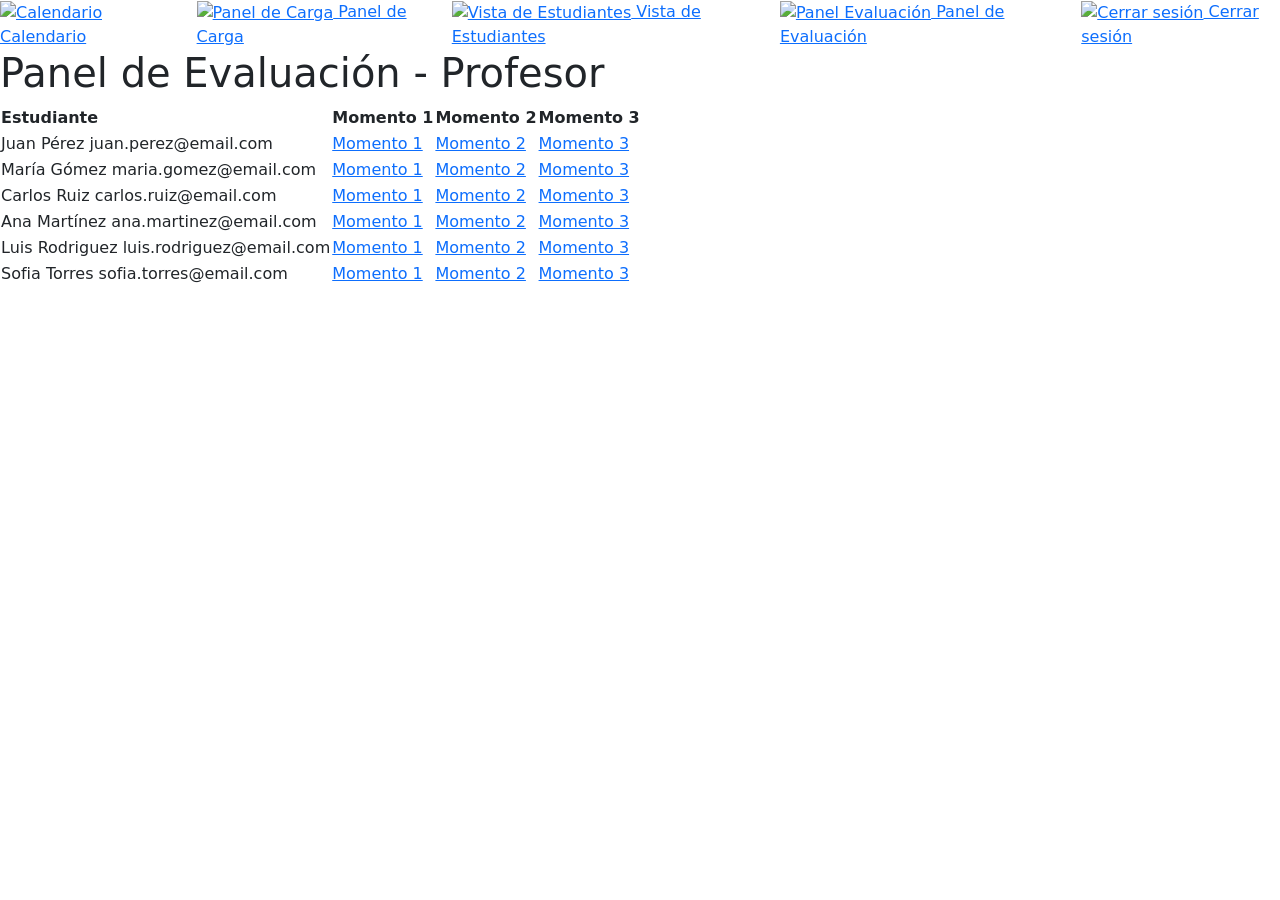
==== cronoClase-app/public/assessment-tracking-panel.html @ dddbc4bb "implementa menú hamburguesa y estilos responsivos en varias páginas" ====
<!DOCTYPE html>
<html lang="es">
  <head>
    <meta charset="UTF-8" />
    <meta name="viewport" content="width=device-width, initial-scale=1.0" />
    <title>Panel de Evaluación - Profesor</title>
    <link rel="preconnect" href="https://fonts.googleapis.com" />
    <link rel="preconnect" href="https://fonts.gstatic.com" crossorigin />
    <link
      href="https://fonts.googleapis.com/css2?family=Rhodium+Libre&family=Vibur&display=swap"
      rel="stylesheet"
    />
    <link
      href="https://cdn.jsdelivr.net/npm/bootstrap@5.3.6/dist/css/bootstrap.min.css"
      rel="stylesheet"
    />
    <link rel="stylesheet" href="../src/styles/estilosPanelEvaluacion.css" />
  <link rel="stylesheet" href="../src/styles/nav-active.css" />
  <link rel="stylesheet" href="../src/styles/responsive.css" />
  <link rel="stylesheet" href="../src/styles/hamburger.css" />
  </head>
  <body>
    <nav class="navCalendar">
      <button id="hamburgerBtn" class="hamburger" aria-controls="mobileNav" aria-expanded="false" aria-label="Abrir menú">
        <span class="hamburger-box"><span class="hamburger-inner"></span></span>
      </button>
      <div class="nav-buttons" style="width:100%; justify-content:center; display:flex; gap:2rem;">
        <a href="./calendarStudent.html" class="nav-button">
          <img src="../src/assets/img/calendario.png" alt="Calendario" />
          Calendario
        </a>
        <a href="./panelCargaActividades.html" class="nav-button">
          <img src="../src/assets/img/acortar.png" alt="Panel de Carga" />
          Panel de Carga
        </a>
        <a href="./vistaEstudiantes.html" class="nav-button">
          <img src="../src/assets/img/graduado.png" alt="Vista de Estudiantes" />
          Vista de Estudiantes
        </a>
        <a href="./assessment-tracking-panel.html" class="nav-button">
          <img src="../src/assets/img/journal-code.svg" alt="Panel Evaluación" />
          Panel de Evaluación
        </a>
        <a href="../../index.html" class="nav-button">
          <img src="../src/assets/img/lock-fill.svg" alt="Cerrar sesión" />
          Cerrar sesión
        </a>
    </div>
    <div id="mobileNav" class="mobile-nav" aria-hidden="true"><div class="mobile-nav-inner"><div class="mobile-links"></div></div></div>
    <div id="mobileOverlay" class="mobile-overlay" aria-hidden="true"></div>
  </nav>
  <script src="../src/scripts/nav-active.js"></script>
  <script src="../src/scripts/menuhamburguesa.js"></script>

    <h1>Panel de Evaluación - Profesor</h1>
    <table>
      <thead>
        <tr>
          <th>Estudiante</th>
          <th>Momento 1</th>
          <th>Momento 2</th>
          <th>Momento 3</th>
        </tr>
      </thead>
      <tbody>
        <tr>
          <td class="nombre-estudiante">
            Juan Pérez
            <span class="email-estudiante">juan.perez@email.com</span>
          </td>
          <td>
            <div class="momento-dropdown">
              <a href="#modal-juan-m1" class="momento">Momento 1</a>
            </div>
            <!-- Modal Momento 1 -->
            <div id="modal-juan-m1" class="modal">
              <div class="modal-content">
                <div class="modal-header">
                  <h3>Momento 1 - Juan Pérez</h3>
                  <a href="#" class="close-modal">&times;</a>
                </div>
                <div class="actividades">
                  <div class="actividad">
                    <strong>Actividad 1 | Quiz</strong>
                    <img class="actividad-icon" src="../src/assets/img/quizas.png" alt="Icono Quiz" />
                    <input type="date" class="fecha-entrega" />
                    <div class="estado-titulo">Estado:</div>
                    <select class="estado-select">
                      <option value="" selected disabled>
                        Seleccionar estado
                      </option>
                      <option value="cumplido">Cumplido</option>
                      <option value="proceso">En proceso</option>
                      <option value="incumplido">Incumplido</option>
                    </select>
                  </div>
                  <div class="actividad">
                    <strong>Actividad 2 | Exposición</strong>
                    <img class="actividad-icon" src="../src/assets/img/capacitacion.png" alt="Icono Exposición" />
                    <input type="date" class="fecha-entrega" />
                    <div class="estado-titulo">Estado:</div>
                    <select class="estado-select">
                      <option value="" selected disabled>
                        Seleccionar estado
                      </option>
                      <option value="cumplido">Cumplido</option>
                      <option value="proceso">En proceso</option>
                      <option value="incumplido">Incumplido</option>
                    </select>
                  </div>
                  <div class="actividad">
                    <strong>Actividad 3 | Proyecto</strong>
                    <img class="actividad-icon" src="../src/assets/img/adjunto.png" alt="Icono Adjunto" />
                    <input type="date" class="fecha-entrega" />
                    <div class="estado-titulo">Estado:</div>
                    <select class="estado-select">
                      <option value="" selected disabled>
                        Seleccionar estado
                      </option>
                      <option value="cumplido">Cumplido</option>
                      <option value="proceso">En proceso</option>
                      <option value="incumplido">Incumplido</option>
                    </select>
                  </div>
                </div>
              </div>
            </div>
          </td>
          <td>
            <div class="momento-dropdown">
              <a href="#modal-juan-m2" class="momento">Momento 2</a>
            </div>
            <!-- Modal Momento 2 -->
            <div id="modal-juan-m2" class="modal">
              <div class="modal-content">
                <div class="modal-header">
                  <h3>Momento 2 - Juan Pérez</h3>
                  <a href="#" class="close-modal">&times;</a>
                </div>
                <div class="actividades">
                  <div class="actividad">
                    <strong>Actividad 1</strong>
                    <input type="date" class="fecha-entrega" />
                    <div class="estado-titulo">Estado:</div>
                    <select class="estado-select">
                      <option value="" selected disabled>
                        Seleccionar estado
                      </option>
                      <option value="cumplido">Cumplido</option>
                      <option value="proceso">En proceso</option>
                      <option value="incumplido">Incumplido</option>
                    </select>
                  </div>
                  <div class="actividad">
                    <strong>Actividad 2</strong>
                    <input type="date" class="fecha-entrega" />
                    <div class="estado-titulo">Estado:</div>
                    <select class="estado-select">
                      <option value="" selected disabled>
                        Seleccionar estado
                      </option>
                      <option value="cumplido">Cumplido</option>
                      <option value="proceso">En proceso</option>
                      <option value="incumplido">Incumplido</option>
                    </select>
                  </div>
                  <div class="actividad">
                    <strong>Actividad 3</strong>
                    <input type="date" class="fecha-entrega" />
                    <div class="estado-titulo">Estado:</div>
                    <select class="estado-select">
                      <option value="" selected disabled>
                        Seleccionar estado
                      </option>
                      <option value="cumplido">Cumplido</option>
                      <option value="proceso">En proceso</option>
                      <option value="incumplido">Incumplido</option>
                    </select>
                  </div>
                </div>
              </div>
            </div>
          </td>
          <td>
            <div class="momento-dropdown">
              <a href="#modal-juan-m3" class="momento">Momento 3</a>
            </div>
            <!-- Modal Momento 3 -->
            <div id="modal-juan-m3" class="modal">
              <div class="modal-content">
                <div class="modal-header">
                  <h3>Momento 3 - Juan Pérez</h3>
                  <a href="#" class="close-modal">&times;</a>
                </div>
                <div class="actividades">
                  <div class="actividad">
                    <strong>Actividad 1</strong>
                    <input type="date" class="fecha-entrega" />
                    <div class="estado-titulo">Estado:</div>
                    <select class="estado-select">
                      <option value="" selected disabled>
                        Seleccionar estado
                      </option>
                      <option value="cumplido">Cumplido</option>
                      <option value="proceso">En proceso</option>
                      <option value="incumplido">Incumplido</option>
                    </select>
                  </div>
                  <div class="actividad">
                    <strong>Actividad 2</strong>
                    <input type="date" class="fecha-entrega" />
                    <div class="estado-titulo">Estado:</div>
                    <select class="estado-select">
                      <option value="" selected disabled>
                        Seleccionar estado
                      </option>
                      <option value="cumplido">Cumplido</option>
                      <option value="proceso">En proceso</option>
                      <option value="incumplido">Incumplido</option>
                    </select>
                  </div>
                  <div class="actividad">
                    <strong>Actividad 3</strong>
                    <input type="date" class="fecha-entrega" />
                    <div class="estado-titulo">Estado:</div>
                    <select class="estado-select">
                      <option value="" selected disabled>
                        Seleccionar estado
                      </option>
                      <option value="cumplido">Cumplido</option>
                      <option value="proceso">En proceso</option>
                      <option value="incumplido">Incumplido</option>
                    </select>
                  </div>
                </div>
              </div>
            </div>
          </td>
        </tr>
        <tr>
          <td class="nombre-estudiante">
            María Gómez
            <span class="email-estudiante">maria.gomez@email.com</span>
          </td>
          <td>
            <div class="momento-dropdown">
              <a href="#modal-maria-m1" class="momento">Momento 1</a>
            </div>
            <!-- Modal Momento 1 -->
            <div id="modal-maria-m1" class="modal">
              <div class="modal-content">
                <div class="modal-header">
                  <h3>Momento 1 - María Gómez</h3>
                  <a href="#" class="close-modal">&times;</a>
                </div>
                <div class="actividades">
                  <div class="actividad">
                    <strong>Actividad 1</strong>
                    <input type="date" class="fecha-entrega" />
                    <div class="estado-titulo">Estado:</div>
                    <select class="estado-select">
                      <option value="" selected disabled>
                        Seleccionar estado
                      </option>
                      <option value="cumplido">Cumplido</option>
                      <option value="proceso">En proceso</option>
                      <option value="incumplido">Incumplido</option>
                    </select>
                  </div>
                  <div class="actividad">
                    <strong>Actividad 2</strong>
                    <input type="date" class="fecha-entrega" />
                    <div class="estado-titulo">Estado:</div>
                    <select class="estado-select">
                      <option value="" selected disabled>
                        Seleccionar estado
                      </option>
                      <option value="cumplido">Cumplido</option>
                      <option value="proceso">En proceso</option>
                      <option value="incumplido">Incumplido</option>
                    </select>
                  </div>
                  <div class="actividad">
                    <strong>Actividad 3</strong>
                    <input type="date" class="fecha-entrega" />
                    <div class="estado-titulo">Estado:</div>
                    <select class="estado-select">
                      <option value="" selected disabled>
                        Seleccionar estado
                      </option>
                      <option value="cumplido">Cumplido</option>
                      <option value="proceso">En proceso</option>
                      <option value="incumplido">Incumplido</option>
                    </select>
                  </div>
                </div>
              </div>
            </div>
          </td>
          <td>
            <div class="momento-dropdown">
              <a href="#modal-maria-m2" class="momento">Momento 2</a>
            </div>
            <!-- Modal Momento 2 -->
            <div id="modal-maria-m2" class="modal">
              <div class="modal-content">
                <div class="modal-header">
                  <h3>Momento 2 - María Gómez</h3>
                  <a href="#" class="close-modal">&times;</a>
                </div>
                <div class="actividades">
                  <div class="actividad">
                    <strong>Actividad 1</strong>
                    <input type="date" class="fecha-entrega" />
                    <div class="estado-titulo">Estado:</div>
                    <select class="estado-select">
                      <option value="" selected disabled>
                        Seleccionar estado
                      </option>
                      <option value="cumplido">Cumplido</option>
                      <option value="proceso">En proceso</option>
                      <option value="incumplido">Incumplido</option>
                    </select>
                  </div>
                  <div class="actividad">
                    <strong>Actividad 2</strong>
                    <input type="date" class="fecha-entrega" />
                    <div class="estado-titulo">Estado:</div>
                    <select class="estado-select">
                      <option value="" selected disabled>
                        Seleccionar estado
                      </option>
                      <option value="cumplido">Cumplido</option>
                      <option value="proceso">En proceso</option>
                      <option value="incumplido">Incumplido</option>
                    </select>
                  </div>
                  <div class="actividad">
                    <strong>Actividad 3</strong>
                    <input type="date" class="fecha-entrega" />
                    <div class="estado-titulo">Estado:</div>
                    <select class="estado-select">
                      <option value="" selected disabled>
                        Seleccionar estado
                      </option>
                      <option value="cumplido">Cumplido</option>
                      <option value="proceso">En proceso</option>
                      <option value="incumplido">Incumplido</option>
                    </select>
                  </div>
                </div>
              </div>
            </div>
          </td>
          <td>
            <div class="momento-dropdown">
              <a href="#modal-maria-m3" class="momento">Momento 3</a>
            </div>
            <!-- Modal Momento 3 -->
            <div id="modal-maria-m3" class="modal">
              <div class="modal-content">
                <div class="modal-header">
                  <h3>Momento 3 - María Gómez</h3>
                  <a href="#" class="close-modal">&times;</a>
                </div>
                <div class="actividades">
                  <div class="actividad">
                    <strong>Actividad 1</strong>
                    <input type="date" class="fecha-entrega" />
                    <div class="estado-titulo">Estado:</div>
                    <select class="estado-select">
                      <option value="" selected disabled>
                        Seleccionar estado
                      </option>
                      <option value="cumplido">Cumplido</option>
                      <option value="proceso">En proceso</option>
                      <option value="incumplido">Incumplido</option>
                    </select>
                  </div>
                  <div class="actividad">
                    <strong>Actividad 2</strong>
                    <input type="date" class="fecha-entrega" />
                    <div class="estado-titulo">Estado:</div>
                    <select class="estado-select">
                      <option value="" selected disabled>
                        Seleccionar estado
                      </option>
                      <option value="cumplido">Cumplido</option>
                      <option value="proceso">En proceso</option>
                      <option value="incumplido">Incumplido</option>
                    </select>
                  </div>
                  <div class="actividad">
                    <strong>Actividad 3</strong>
                    <input type="date" class="fecha-entrega" />
                    <div class="estado-titulo">Estado:</div>
                    <select class="estado-select">
                      <option value="" selected disabled>
                        Seleccionar estado
                      </option>
                      <option value="cumplido">Cumplido</option>
                      <option value="proceso">En proceso</option>
                      <option value="incumplido">Incumplido</option>
                    </select>
                  </div>
                </div>
              </div>
            </div>
          </td>
        </tr>
        <tr>
          <td class="nombre-estudiante">
            Carlos Ruiz
            <span class="email-estudiante">carlos.ruiz@email.com</span>
          </td>
          <td>
            <div class="momento-dropdown">
              <a href="#modal-carlos-m1" class="momento">Momento 1</a>
            </div>
            <!-- Modal Momento 1 -->
            <div id="modal-carlos-m1" class="modal">
              <div class="modal-content">
                <div class="modal-header">
                  <h3>Momento 1 - Carlos Ruiz</h3>
                  <a href="#" class="close-modal">&times;</a>
                </div>
                <div class="actividades">
                  <div class="actividad">
                    <strong>Actividad 1</strong>
                    <input type="date" class="fecha-entrega" />
                    <div class="estado-titulo">Estado:</div>
                    <select class="estado-select">
                      <option value="" selected disabled>
                        Seleccionar estado
                      </option>
                      <option value="cumplido">Cumplido</option>
                      <option value="proceso">En proceso</option>
                      <option value="incumplido">Incumplido</option>
                    </select>
                  </div>
                  <div class="actividad">
                    <strong>Actividad 2</strong>
                    <input type="date" class="fecha-entrega" />
                    <div class="estado-titulo">Estado:</div>
                    <select class="estado-select">
                      <option value="" selected disabled>
                        Seleccionar estado
                      </option>
                      <option value="cumplido">Cumplido</option>
                      <option value="proceso">En proceso</option>
                      <option value="incumplido">Incumplido</option>
                    </select>
                  </div>
                  <div class="actividad">
                    <strong>Actividad 3</strong>
                    <input type="date" class="fecha-entrega" />
                    <div class="estado-titulo">Estado:</div>
                    <select class="estado-select">
                      <option value="" selected disabled>
                        Seleccionar estado
                      </option>
                      <option value="cumplido">Cumplido</option>
                      <option value="proceso">En proceso</option>
                      <option value="incumplido">Incumplido</option>
                    </select>
                  </div>
                </div>
              </div>
            </div>
          </td>
          <td>
            <div class="momento-dropdown">
              <a href="#modal-carlos-m2" class="momento">Momento 2</a>
            </div>
            <!-- Modal Momento 2 -->
            <div id="modal-carlos-m2" class="modal">
              <div class="modal-content">
                <div class="modal-header">
                  <h3>Momento 2 - Carlos Ruiz</h3>
                  <a href="#" class="close-modal">&times;</a>
                </div>
                <div class="actividades">
                  <div class="actividad">
                    <strong>Actividad 1</strong>
                    <input type="date" class="fecha-entrega" />
                    <div class="estado-titulo">Estado:</div>
                    <select class="estado-select">
                      <option value="" selected disabled>
                        Seleccionar estado
                      </option>
                      <option value="cumplido">Cumplido</option>
                      <option value="proceso">En proceso</option>
                      <option value="incumplido">Incumplido</option>
                    </select>
                  </div>
                  <div class="actividad">
                    <strong>Actividad 2</strong>
                    <input type="date" class="fecha-entrega" />
                    <div class="estado-titulo">Estado:</div>
                    <select class="estado-select">
                      <option value="" selected disabled>
                        Seleccionar estado
                      </option>
                      <option value="cumplido">Cumplido</option>
                      <option value="proceso">En proceso</option>
                      <option value="incumplido">Incumplido</option>
                    </select>
                  </div>
                  <div class="actividad">
                    <strong>Actividad 3</strong>
                    <input type="date" class="fecha-entrega" />
                    <div class="estado-titulo">Estado:</div>
                    <select class="estado-select">
                      <option value="" selected disabled>
                        Seleccionar estado
                      </option>
                      <option value="cumplido">Cumplido</option>
                      <option value="proceso">En proceso</option>
                      <option value="incumplido">Incumplido</option>
                    </select>
                  </div>
                </div>
              </div>
            </div>
          </td>
          <td>
            <div class="momento-dropdown">
              <a href="#modal-carlos-m3" class="momento">Momento 3</a>
            </div>
            <!-- Modal Momento 3 -->
            <div id="modal-carlos-m3" class="modal">
              <div class="modal-content">
                <div class="modal-header">
                  <h3>Momento 3 - Carlos Ruiz</h3>
                  <a href="#" class="close-modal">&times;</a>
                </div>
                <div class="actividades">
                  <div class="actividad">
                    <strong>Actividad 1</strong>
                    <input type="date" class="fecha-entrega" />
                    <div class="estado-titulo">Estado:</div>
                    <select class="estado-select">
                      <option value="" selected disabled>
                        Seleccionar estado
                      </option>
                      <option value="cumplido">Cumplido</option>
                      <option value="proceso">En proceso</option>
                      <option value="incumplido">Incumplido</option>
                    </select>
                  </div>
                  <div class="actividad">
                    <strong>Actividad 2</strong>
                    <input type="date" class="fecha-entrega" />
                    <div class="estado-titulo">Estado:</div>
                    <select class="estado-select">
                      <option value="" selected disabled>
                        Seleccionar estado
                      </option>
                      <option value="cumplido">Cumplido</option>
                      <option value="proceso">En proceso</option>
                      <option value="incumplido">Incumplido</option>
                    </select>
                  </div>
                  <div class="actividad">
                    <strong>Actividad 3</strong>
                    <input type="date" class="fecha-entrega" />
                    <div class="estado-titulo">Estado:</div>
                    <select class="estado-select">
                      <option value="" selected disabled>
                        Seleccionar estado
                      </option>
                      <option value="cumplido">Cumplido</option>
                      <option value="proceso">En proceso</option>
                      <option value="incumplido">Incumplido</option>
                    </select>
                  </div>
                </div>
              </div>
            </div>
          </td>
        </tr>
        <tr>
          <td class="nombre-estudiante">
            Ana Martínez
            <span class="email-estudiante">ana.martinez@email.com</span>
          </td>
          <td>
            <div class="momento-dropdown">
              <a href="#modal-ana-m1" class="momento">Momento 1</a>
            </div>
            <!-- Modal Momento 1 -->
            <div id="modal-ana-m1" class="modal">
              <div class="modal-content">
                <div class="modal-header">
                  <h3>Momento 1 - Ana Martínez</h3>
                  <a href="#" class="close-modal">&times;</a>
                </div>
                <div class="actividades">
                  <div class="actividad">
                    <strong>Actividad 1</strong>
                    <input type="date" class="fecha-entrega" />
                    <div class="estado-titulo">Estado:</div>
                    <select class="estado-select">
                      <option value="" selected disabled>
                        Seleccionar estado
                      </option>
                      <option value="cumplido">Cumplido</option>
                      <option value="proceso">En proceso</option>
                      <option value="incumplido">Incumplido</option>
                    </select>
                  </div>
                  <div class="actividad">
                    <strong>Actividad 2</strong>
                    <input type="date" class="fecha-entrega" />
                    <div class="estado-titulo">Estado:</div>
                    <select class="estado-select">
                      <option value="" selected disabled>
                        Seleccionar estado
                      </option>
                      <option value="cumplido">Cumplido</option>
                      <option value="proceso">En proceso</option>
                      <option value="incumplido">Incumplido</option>
                    </select>
                  </div>
                  <div class="actividad">
                    <strong>Actividad 3</strong>
                    <input type="date" class="fecha-entrega" />
                    <div class="estado-titulo">Estado:</div>
                    <select class="estado-select">
                      <option value="" selected disabled>
                        Seleccionar estado
                      </option>
                      <option value="cumplido">Cumplido</option>
                      <option value="proceso">En proceso</option>
                      <option value="incumplido">Incumplido</option>
                    </select>
                  </div>
                </div>
              </div>
            </div>
          </td>
          <td>
            <div class="momento-dropdown">
              <a href="#modal-ana-m2" class="momento">Momento 2</a>
            </div>
            <!-- Modal Momento 2 -->
            <div id="modal-ana-m2" class="modal">
              <div class="modal-content">
                <div class="modal-header">
                  <h3>Momento 2 - Ana Martínez</h3>
                  <a href="#" class="close-modal">&times;</a>
                </div>
                <div class="actividades">
                  <div class="actividad">
                    <strong>Actividad 1</strong>
                    <input type="date" class="fecha-entrega" />
                    <div class="estado-titulo">Estado:</div>
                    <select class="estado-select">
                      <option value="" selected disabled>
                        Seleccionar estado
                      </option>
                      <option value="cumplido">Cumplido</option>
                      <option value="proceso">En proceso</option>
                      <option value="incumplido">Incumplido</option>
                    </select>
                  </div>
                  <div class="actividad">
                    <strong>Actividad 2</strong>
                    <input type="date" class="fecha-entrega" />
                    <div class="estado-titulo">Estado:</div>
                    <select class="estado-select">
                      <option value="" selected disabled>
                        Seleccionar estado
                      </option>
                      <option value="cumplido">Cumplido</option>
                      <option value="proceso">En proceso</option>
                      <option value="incumplido">Incumplido</option>
                    </select>
                  </div>
                  <div class="actividad">
                    <strong>Actividad 3</strong>
                    <input type="date" class="fecha-entrega" />
                    <div class="estado-titulo">Estado:</div>
                    <select class="estado-select">
                      <option value="" selected disabled>
                        Seleccionar estado
                      </option>
                      <option value="cumplido">Cumplido</option>
                      <option value="proceso">En proceso</option>
                      <option value="incumplido">Incumplido</option>
                    </select>
                  </div>
                </div>
              </div>
            </div>
          </td>
          <td>
            <div class="momento-dropdown">
              <a href="#modal-ana-m3" class="momento">Momento 3</a>
            </div>
            <!-- Modal Momento 3 -->
            <div id="modal-ana-m3" class="modal">
              <div class="modal-content">
                <div class="modal-header">
                  <h3>Momento 3 - Ana Martínez</h3>
                  <a href="#" class="close-modal">&times;</a>
                </div>
                <div class="actividades">
                  <div class="actividad">
                    <strong>Actividad 1</strong>
                    <input type="date" class="fecha-entrega" />
                    <div class="estado-titulo">Estado:</div>
                    <select class="estado-select">
                      <option value="" selected disabled>
                        Seleccionar estado
                      </option>
                      <option value="cumplido">Cumplido</option>
                      <option value="proceso">En proceso</option>
                      <option value="incumplido">Incumplido</option>
                    </select>
                  </div>
                  <div class="actividad">
                    <strong>Actividad 2</strong>
                    <input type="date" class="fecha-entrega" />
                    <div class="estado-titulo">Estado:</div>
                    <select class="estado-select">
                      <option value="" selected disabled>
                        Seleccionar estado
                      </option>
                      <option value="cumplido">Cumplido</option>
                      <option value="proceso">En proceso</option>
                      <option value="incumplido">Incumplido</option>
                    </select>
                  </div>
                  <div class="actividad">
                    <strong>Actividad 3</strong>
                    <input type="date" class="fecha-entrega" />
                    <div class="estado-titulo">Estado:</div>
                    <select class="estado-select">
                      <option value="" selected disabled>
                        Seleccionar estado
                      </option>
                      <option value="cumplido">Cumplido</option>
                      <option value="proceso">En proceso</option>
                      <option value="incumplido">Incumplido</option>
                    </select>
                  </div>
                </div>
              </div>
            </div>
          </td>
        </tr>
        <tr>
          <td class="nombre-estudiante">
            Luis Rodriguez
            <span class="email-estudiante">luis.rodriguez@email.com</span>
          </td>
          <td>
            <div class="momento-dropdown">
              <a href="#modal-luis-m1" class="momento">Momento 1</a>
            </div>
            <!-- Modal Momento 1 -->
            <div id="modal-luis-m1" class="modal">
              <div class="modal-content">
                <div class="modal-header">
                  <h3>Momento 1 - Luis Rodriguez</h3>
                  <a href="#" class="close-modal">&times;</a>
                </div>
                <div class="actividades">
                  <div class="actividad">
                    <strong>Actividad 1</strong>
                    <input type="date" class="fecha-entrega" />
                    <div class="estado-titulo">Estado:</div>
                    <select class="estado-select">
                      <option value="" selected disabled>
                        Seleccionar estado
                      </option>
                      <option value="cumplido">Cumplido</option>
                      <option value="proceso">En proceso</option>
                      <option value="incumplido">Incumplido</option>
                    </select>
                  </div>
                  <div class="actividad">
                    <strong>Actividad 2</strong>
                    <input type="date" class="fecha-entrega" />
                    <div class="estado-titulo">Estado:</div>
                    <select class="estado-select">
                      <option value="" selected disabled>
                        Seleccionar estado
                      </option>
                      <option value="cumplido">Cumplido</option>
                      <option value="proceso">En proceso</option>
                      <option value="incumplido">Incumplido</option>
                    </select>
                  </div>
                  <div class="actividad">
                    <strong>Actividad 3</strong>
                    <input type="date" class="fecha-entrega" />
                    <div class="estado-titulo">Estado:</div>
                    <select class="estado-select">
                      <option value="" selected disabled>
                        Seleccionar estado
                      </option>
                      <option value="cumplido">Cumplido</option>
                      <option value="proceso">En proceso</option>
                      <option value="incumplido">Incumplido</option>
                    </select>
                  </div>
                </div>
              </div>
            </div>
          </td>
          <td>
            <div class="momento-dropdown">
              <a href="#modal-luis-m2" class="momento">Momento 2</a>
            </div>
            <!-- Modal Momento 2 -->
            <div id="modal-luis-m2" class="modal">
              <div class="modal-content">
                <div class="modal-header">
                  <h3>Momento 2 - Luis Rodriguez</h3>
                  <a href="#" class="close-modal">&times;</a>
                </div>
                <div class="actividades">
                  <div class="actividad">
                    <strong>Actividad 1</strong>
                    <input type="date" class="fecha-entrega" />
                    <div class="estado-titulo">Estado:</div>
                    <select class="estado-select">
                      <option value="" selected disabled>
                        Seleccionar estado
                      </option>
                      <option value="cumplido">Cumplido</option>
                      <option value="proceso">En proceso</option>
                      <option value="incumplido">Incumplido</option>
                    </select>
                  </div>
                  <div class="actividad">
                    <strong>Actividad 2</strong>
                    <input type="date" class="fecha-entrega" />
                    <div class="estado-titulo">Estado:</div>
                    <select class="estado-select">
                      <option value="" selected disabled>
                        Seleccionar estado
                      </option>
                      <option value="cumplido">Cumplido</option>
                      <option value="proceso">En proceso</option>
                      <option value="incumplido">Incumplido</option>
                    </select>
                  </div>
                  <div class="actividad">
                    <strong>Actividad 3</strong>
                    <input type="date" class="fecha-entrega" />
                    <div class="estado-titulo">Estado:</div>
                    <select class="estado-select">
                      <option value="" selected disabled>
                        Seleccionar estado
                      </option>
                      <option value="cumplido">Cumplido</option>
                      <option value="proceso">En proceso</option>
                      <option value="incumplido">Incumplido</option>
                    </select>
                  </div>
                </div>
              </div>
            </div>
          </td>
          <td>
            <div class="momento-dropdown">
              <a href="#modal-luis-m3" class="momento">Momento 3</a>
            </div>
            <!-- Modal Momento 3 -->
            <div id="modal-luis-m3" class="modal">
              <div class="modal-content">
                <div class="modal-header">
                  <h3>Momento 3 - Luis Rodriguez</h3>
                  <a href="#" class="close-modal">&times;</a>
                </div>
                <div class="actividades">
                  <div class="actividad">
                    <strong>Actividad 1</strong>
                    <input type="date" class="fecha-entrega" />
                    <div class="estado-titulo">Estado:</div>
                    <select class="estado-select">
                      <option value="" selected disabled>
                        Seleccionar estado
                      </option>
                      <option value="cumplido">Cumplido</option>
                      <option value="proceso">En proceso</option>
                      <option value="incumplido">Incumplido</option>
                    </select>
                  </div>
                  <div class="actividad">
                    <strong>Actividad 2</strong>
                    <input type="date" class="fecha-entrega" />
                    <div class="estado-titulo">Estado:</div>
                    <select class="estado-select">
                      <option value="" selected disabled>
                        Seleccionar estado
                      </option>
                      <option value="cumplido">Cumplido</option>
                      <option value="proceso">En proceso</option>
                      <option value="incumplido">Incumplido</option>
                    </select>
                  </div>
                  <div class="actividad">
                    <strong>Actividad 3</strong>
                    <input type="date" class="fecha-entrega" />
                    <div class="estado-titulo">Estado:</div>
                    <select class="estado-select">
                      <option value="" selected disabled>
                        Seleccionar estado
                      </option>
                      <option value="cumplido">Cumplido</option>
                      <option value="proceso">En proceso</option>
                      <option value="incumplido">Incumplido</option>
                    </select>
                  </div>
                </div>
              </div>
            </div>
          </td>
        </tr>
        <tr>
          <td class="nombre-estudiante">
            Sofia Torres
            <span class="email-estudiante">sofia.torres@email.com</span>
          </td>
          <td>
            <div class="momento-dropdown">
              <a href="#modal-sofia-m1" class="momento">Momento 1</a>
            </div>
            <!-- Modal Momento 1 -->
            <div id="modal-sofia-m1" class="modal">
              <div class="modal-content">
                <div class="modal-header">
                  <h3>Momento 1 - Sofia Torres</h3>
                  <a href="#" class="close-modal">&times;</a>
                </div>
                <div class="actividades">
                  <div class="actividad">
                    <strong>Actividad 1</strong>
                    <input type="date" class="fecha-entrega" />
                    <div class="estado-titulo">Estado:</div>
                    <select class="estado-select">
                      <option value="" selected disabled>
                        Seleccionar estado
                      </option>
                      <option value="cumplido">Cumplido</option>
                      <option value="proceso">En proceso</option>
                      <option value="incumplido">Incumplido</option>
                    </select>
                  </div>
                  <div class="actividad">
                    <strong>Actividad 2</strong>
                    <input type="date" class="fecha-entrega" />
                    <div class="estado-titulo">Estado:</div>
                    <select class="estado-select">
                      <option value="" selected disabled>
                        Seleccionar estado
                      </option>
                      <option value="cumplido">Cumplido</option>
                      <option value="proceso">En proceso</option>
                      <option value="incumplido">Incumplido</option>
                    </select>
                  </div>
                  <div class="actividad">
                    <strong>Actividad 3</strong>
                    <input type="date" class="fecha-entrega" />
                    <div class="estado-titulo">Estado:</div>
                    <select class="estado-select">
                      <option value="" selected disabled>
                        Seleccionar estado
                      </option>
                      <option value="cumplido">Cumplido</option>
                      <option value="proceso">En proceso</option>
                      <option value="incumplido">Incumplido</option>
                    </select>
                  </div>
                </div>
              </div>
            </div>
          </td>
          <td>
            <div class="momento-dropdown">
              <a href="#modal-sofia-m2" class="momento">Momento 2</a>
            </div>
            <!-- Modal Momento 2 -->
            <div id="modal-sofia-m2" class="modal">
              <div class="modal-content">
                <div class="modal-header">
                  <h3>Momento 2 - Sofia Torres</h3>
                  <a href="#" class="close-modal">&times;</a>
                </div>
                <div class="actividades">
                  <div class="actividad">
                    <strong>Actividad 1</strong>
                    <input type="date" class="fecha-entrega" />
                    <div class="estado-titulo">Estado:</div>
                    <select class="estado-select">
                      <option value="" selected disabled>
                        Seleccionar estado
                      </option>
                      <option value="cumplido">Cumplido</option>
                      <option value="proceso">En proceso</option>
                      <option value="incumplido">Incumplido</option>
                    </select>
                  </div>
                  <div class="actividad">
                    <strong>Actividad 2</strong>
                    <input type="date" class="fecha-entrega" />
                    <div class="estado-titulo">Estado:</div>
                    <select class="estado-select">
                      <option value="" selected disabled>
                        Seleccionar estado
                      </option>
                      <option value="cumplido">Cumplido</option>
                      <option value="proceso">En proceso</option>
                      <option value="incumplido">Incumplido</option>
                    </select>
                  </div>
                  <div class="actividad">
                    <strong>Actividad 3</strong>
                    <input type="date" class="fecha-entrega" />
                    <div class="estado-titulo">Estado:</div>
                    <select class="estado-select">
                      <option value="" selected disabled>
                        Seleccionar estado
                      </option>
                      <option value="cumplido">Cumplido</option>
                      <option value="proceso">En proceso</option>
                      <option value="incumplido">Incumplido</option>
                    </select>
                  </div>
                </div>
              </div>
            </div>
          </td>
          <td>
            <div class="momento-dropdown">
              <a href="#modal-sofia-m3" class="momento">Momento 3</a>
            </div>
            <!-- Modal Momento 3 -->
            <div id="modal-sofia-m3" class="modal">
              <div class="modal-content">
                <div class="modal-header">
                  <h3>Momento 3 - Sofia Torres</h3>
                  <a href="#" class="close-modal">&times;</a>
                </div>
                <div class="actividades">
                  <div class="actividad">
                    <strong>Actividad 1</strong>
                    <input type="date" class="fecha-entrega" />
                    <div class="estado-titulo">Estado:</div>
                    <select class="estado-select">
                      <option value="" selected disabled>
                        Seleccionar estado
                      </option>
                      <option value="cumplido">Cumplido</option>
                      <option value="proceso">En proceso</option>
                      <option value="incumplido">Incumplido</option>
                    </select>
                  </div>
                  <div class="actividad">
                    <strong>Actividad 2</strong>
                    <input type="date" class="fecha-entrega" />
                    <div class="estado-titulo">Estado:</div>
                    <select class="estado-select">
                      <option value="" selected disabled>
                        Seleccionar estado
                      </option>
                      <option value="cumplido">Cumplido</option>
                      <option value="proceso">En proceso</option>
                      <option value="incumplido">Incumplido</option>
                    </select>
                  </div>
                  <div class="actividad">
                    <strong>Actividad 3</strong>
                    <input type="date" class="fecha-entrega" />
                    <div class="estado-titulo">Estado:</div>
                    <select class="estado-select">
                      <option value="" selected disabled>
                        Seleccionar estado
                      </option>
                      <option value="cumplido">Cumplido</option>
                      <option value="proceso">En proceso</option>
                      <option value="incumplido">Incumplido</option>
                    </select>
                  </div>
                </div>
              </div>
            </div>
          </td>
        </tr>
      </tbody>
    </table>
  </body>
</html>
---- cronoClase-app/src/styles/hamburger.css ----
/* Hamburger menu styles */
.hamburger{
  display:none;
  background:none;
  border:0;
  cursor:pointer;
  padding:8px;
}
.hamburger-box{display:inline-block;width:28px;height:18px;position:relative}
.hamburger-inner, .hamburger-inner::before, .hamburger-inner::after{
  display:block;background:#493d9e;height:3px;border-radius:3px;position:absolute;width:100%;transition:transform .25s ease,opacity .2s ease;}
.hamburger-inner{top:50%;transform:translateY(-50%)}
.hamburger-inner::before{content:'';top:-8px}
.hamburger-inner::after{content:'';top:8px}
.hamburger.open .hamburger-inner{transform:rotate(45deg)}
.hamburger.open .hamburger-inner::before{transform:rotate(90deg);top:0}
.hamburger.open .hamburger-inner::after{opacity:0}

/* mobile nav panel */
.mobile-nav{position:fixed;top:0;right:-100%;width:82%;max-width:360px;height:100vh;background:#fff;box-shadow:-8px 0 24px rgba(0,0,0,.2);transition:right .32s ease;z-index:1200;padding:1.25rem 1rem;overflow:auto}
.mobile-nav.open{right:0}
.mobile-nav-inner{display:flex;flex-direction:column;gap:.6rem}
.mobile-links .nav-button{display:flex;align-items:center;padding:.6rem .75rem;border-radius:8px;border:1px solid #eee;background:transparent;color:#493d9e}

/* overlay */
.mobile-overlay{position:fixed;inset:0;background:rgba(0,0,0,.4);opacity:0;visibility:hidden;transition:opacity .25s ease;z-index:1100}
.mobile-overlay.open{opacity:1;visibility:visible}

/* Responsive rules: show hamburger on small screens and hide desktop nav-buttons */
@media (max-width:780px){
  .hamburger{display:inline-flex}
  .nav-buttons{display:none !important}
  /* center the hamburger button inside the nav bar */
  .navCalendar { position: relative; }
  /* put hamburger at the right edge (not on top of nav items) */
  .navCalendar .hamburger {
    position: absolute;
    right: 12px; /* small gap from right */
    top: 50%;
    transform: translateY(-50%);
    z-index: 1300;
  }
}

@media (min-width:781px){
  .mobile-nav, .mobile-overlay{display:none}
}
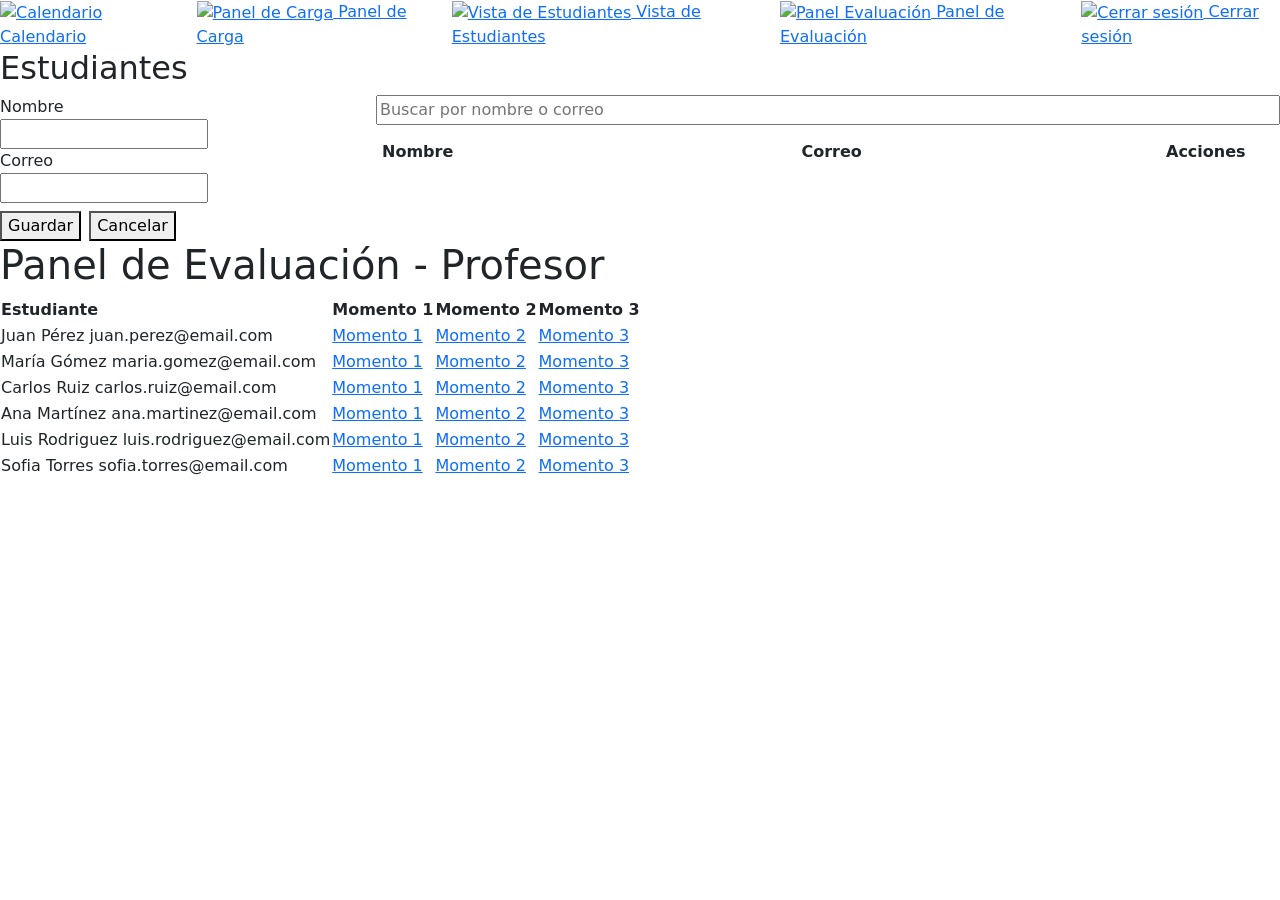
==== commit 8e395360: "cree menu hamburguesa para phone" ====
--- a/cronoClase-app/public/assessment-tracking-panel.html
+++ b/cronoClase-app/public/assessment-tracking-panel.html
@@ -1,20 +1,15 @@
 <!DOCTYPE html>
 <html lang="es">
-  <head>
-    <meta charset="UTF-8" />
-    <meta name="viewport" content="width=device-width, initial-scale=1.0" />
-    <title>Panel de Evaluación - Profesor</title>
-    <link rel="preconnect" href="https://fonts.googleapis.com" />
-    <link rel="preconnect" href="https://fonts.gstatic.com" crossorigin />
-    <link
-      href="https://fonts.googleapis.com/css2?family=Rhodium+Libre&family=Vibur&display=swap"
-      rel="stylesheet"
-    />
-    <link
-      href="https://cdn.jsdelivr.net/npm/bootstrap@5.3.6/dist/css/bootstrap.min.css"
-      rel="stylesheet"
-    />
-    <link rel="stylesheet" href="../src/styles/estilosPanelEvaluacion.css" />
+
+<head>
+  <meta charset="UTF-8" />
+  <meta name="viewport" content="width=device-width, initial-scale=1.0" />
+  <title>Panel de Evaluación - Profesor</title>
+  <link rel="preconnect" href="https://fonts.googleapis.com" />
+  <link rel="preconnect" href="https://fonts.gstatic.com" crossorigin />
+  <link href="https://fonts.googleapis.com/css2?family=Rhodium+Libre&family=Vibur&display=swap" rel="stylesheet" />
+  <link href="https://cdn.jsdelivr.net/npm/bootstrap@5.3.6/dist/css/bootstrap.min.css" rel="stylesheet" />
+  <link rel="stylesheet" href="../src/styles/estilosPanelEvaluacion.css" />
   <link rel="stylesheet" href="../src/styles/nav-active.css" />
   <link rel="stylesheet" href="../src/styles/responsive.css" />
   <link rel="stylesheet" href="../src/styles/hamburger.css" />
@@ -45,1054 +40,1056 @@
           <img src="../src/assets/img/lock-fill.svg" alt="Cerrar sesión" />
           Cerrar sesión
         </a>
-    </div>
-    <div id="mobileNav" class="mobile-nav" aria-hidden="true"><div class="mobile-nav-inner"><div class="mobile-links"></div></div></div>
-    <div id="mobileOverlay" class="mobile-overlay" aria-hidden="true"></div>
-  </nav>
+      </div>
+      <div id="mobileNav" class="mobile-nav" aria-hidden="true"><div class="mobile-nav-inner"><div class="mobile-links"></div></div></div>
+      <div id="mobileOverlay" class="mobile-overlay" aria-hidden="true"></div>
+    </nav>
   <script src="../src/scripts/nav-active.js"></script>
   <script src="../src/scripts/menuhamburguesa.js"></script>
 
-    <h1>Panel de Evaluación - Profesor</h1>
-    <table>
-      <thead>
-        <tr>
-          <th>Estudiante</th>
-          <th>Momento 1</th>
-          <th>Momento 2</th>
-          <th>Momento 3</th>
-        </tr>
-      </thead>
-      <tbody>
-        <tr>
-          <td class="nombre-estudiante">
-            Juan Pérez
-            <span class="email-estudiante">juan.perez@email.com</span>
-          </td>
-          <td>
-            <div class="momento-dropdown">
-              <a href="#modal-juan-m1" class="momento">Momento 1</a>
-            </div>
-            <!-- Modal Momento 1 -->
-            <div id="modal-juan-m1" class="modal">
-              <div class="modal-content">
-                <div class="modal-header">
-                  <h3>Momento 1 - Juan Pérez</h3>
-                  <a href="#" class="close-modal">&times;</a>
-                </div>
-                <div class="actividades">
-                  <div class="actividad">
-                    <strong>Actividad 1 | Quiz</strong>
-                    <img class="actividad-icon" src="../src/assets/img/quizas.png" alt="Icono Quiz" />
-                    <input type="date" class="fecha-entrega" />
-                    <div class="estado-titulo">Estado:</div>
-                    <select class="estado-select">
-                      <option value="" selected disabled>
-                        Seleccionar estado
-                      </option>
-                      <option value="cumplido">Cumplido</option>
-                      <option value="proceso">En proceso</option>
-                      <option value="incumplido">Incumplido</option>
-                    </select>
-                  </div>
-                  <div class="actividad">
-                    <strong>Actividad 2 | Exposición</strong>
-                    <img class="actividad-icon" src="../src/assets/img/capacitacion.png" alt="Icono Exposición" />
-                    <input type="date" class="fecha-entrega" />
-                    <div class="estado-titulo">Estado:</div>
-                    <select class="estado-select">
-                      <option value="" selected disabled>
-                        Seleccionar estado
-                      </option>
-                      <option value="cumplido">Cumplido</option>
-                      <option value="proceso">En proceso</option>
-                      <option value="incumplido">Incumplido</option>
-                    </select>
-                  </div>
-                  <div class="actividad">
-                    <strong>Actividad 3 | Proyecto</strong>
-                    <img class="actividad-icon" src="../src/assets/img/adjunto.png" alt="Icono Adjunto" />
-                    <input type="date" class="fecha-entrega" />
-                    <div class="estado-titulo">Estado:</div>
-                    <select class="estado-select">
-                      <option value="" selected disabled>
-                        Seleccionar estado
-                      </option>
-                      <option value="cumplido">Cumplido</option>
-                      <option value="proceso">En proceso</option>
-                      <option value="incumplido">Incumplido</option>
-                    </select>
-                  </div>
-                </div>
-              </div>
-            </div>
-          </td>
-          <td>
-            <div class="momento-dropdown">
-              <a href="#modal-juan-m2" class="momento">Momento 2</a>
-            </div>
-            <!-- Modal Momento 2 -->
-            <div id="modal-juan-m2" class="modal">
-              <div class="modal-content">
-                <div class="modal-header">
-                  <h3>Momento 2 - Juan Pérez</h3>
-                  <a href="#" class="close-modal">&times;</a>
-                </div>
-                <div class="actividades">
-                  <div class="actividad">
-                    <strong>Actividad 1</strong>
-                    <input type="date" class="fecha-entrega" />
-                    <div class="estado-titulo">Estado:</div>
-                    <select class="estado-select">
-                      <option value="" selected disabled>
-                        Seleccionar estado
-                      </option>
-                      <option value="cumplido">Cumplido</option>
-                      <option value="proceso">En proceso</option>
-                      <option value="incumplido">Incumplido</option>
-                    </select>
-                  </div>
-                  <div class="actividad">
-                    <strong>Actividad 2</strong>
-                    <input type="date" class="fecha-entrega" />
-                    <div class="estado-titulo">Estado:</div>
-                    <select class="estado-select">
-                      <option value="" selected disabled>
-                        Seleccionar estado
-                      </option>
-                      <option value="cumplido">Cumplido</option>
-                      <option value="proceso">En proceso</option>
-                      <option value="incumplido">Incumplido</option>
-                    </select>
-                  </div>
-                  <div class="actividad">
-                    <strong>Actividad 3</strong>
-                    <input type="date" class="fecha-entrega" />
-                    <div class="estado-titulo">Estado:</div>
-                    <select class="estado-select">
-                      <option value="" selected disabled>
-                        Seleccionar estado
-                      </option>
-                      <option value="cumplido">Cumplido</option>
-                      <option value="proceso">En proceso</option>
-                      <option value="incumplido">Incumplido</option>
-                    </select>
-                  </div>
-                </div>
-              </div>
-            </div>
-          </td>
-          <td>
-            <div class="momento-dropdown">
-              <a href="#modal-juan-m3" class="momento">Momento 3</a>
-            </div>
-            <!-- Modal Momento 3 -->
-            <div id="modal-juan-m3" class="modal">
-              <div class="modal-content">
-                <div class="modal-header">
-                  <h3>Momento 3 - Juan Pérez</h3>
-                  <a href="#" class="close-modal">&times;</a>
-                </div>
-                <div class="actividades">
-                  <div class="actividad">
-                    <strong>Actividad 1</strong>
-                    <input type="date" class="fecha-entrega" />
-                    <div class="estado-titulo">Estado:</div>
-                    <select class="estado-select">
-                      <option value="" selected disabled>
-                        Seleccionar estado
-                      </option>
-                      <option value="cumplido">Cumplido</option>
-                      <option value="proceso">En proceso</option>
-                      <option value="incumplido">Incumplido</option>
-                    </select>
-                  </div>
-                  <div class="actividad">
-                    <strong>Actividad 2</strong>
-                    <input type="date" class="fecha-entrega" />
-                    <div class="estado-titulo">Estado:</div>
-                    <select class="estado-select">
-                      <option value="" selected disabled>
-                        Seleccionar estado
-                      </option>
-                      <option value="cumplido">Cumplido</option>
-                      <option value="proceso">En proceso</option>
-                      <option value="incumplido">Incumplido</option>
-                    </select>
-                  </div>
-                  <div class="actividad">
-                    <strong>Actividad 3</strong>
-                    <input type="date" class="fecha-entrega" />
-                    <div class="estado-titulo">Estado:</div>
-                    <select class="estado-select">
-                      <option value="" selected disabled>
-                        Seleccionar estado
-                      </option>
-                      <option value="cumplido">Cumplido</option>
-                      <option value="proceso">En proceso</option>
-                      <option value="incumplido">Incumplido</option>
-                    </select>
-                  </div>
-                </div>
-              </div>
-            </div>
-          </td>
-        </tr>
-        <tr>
-          <td class="nombre-estudiante">
-            María Gómez
-            <span class="email-estudiante">maria.gomez@email.com</span>
-          </td>
-          <td>
-            <div class="momento-dropdown">
-              <a href="#modal-maria-m1" class="momento">Momento 1</a>
-            </div>
-            <!-- Modal Momento 1 -->
-            <div id="modal-maria-m1" class="modal">
-              <div class="modal-content">
-                <div class="modal-header">
-                  <h3>Momento 1 - María Gómez</h3>
-                  <a href="#" class="close-modal">&times;</a>
-                </div>
-                <div class="actividades">
-                  <div class="actividad">
-                    <strong>Actividad 1</strong>
-                    <input type="date" class="fecha-entrega" />
-                    <div class="estado-titulo">Estado:</div>
-                    <select class="estado-select">
-                      <option value="" selected disabled>
-                        Seleccionar estado
-                      </option>
-                      <option value="cumplido">Cumplido</option>
-                      <option value="proceso">En proceso</option>
-                      <option value="incumplido">Incumplido</option>
-                    </select>
-                  </div>
-                  <div class="actividad">
-                    <strong>Actividad 2</strong>
-                    <input type="date" class="fecha-entrega" />
-                    <div class="estado-titulo">Estado:</div>
-                    <select class="estado-select">
-                      <option value="" selected disabled>
-                        Seleccionar estado
-                      </option>
-                      <option value="cumplido">Cumplido</option>
-                      <option value="proceso">En proceso</option>
-                      <option value="incumplido">Incumplido</option>
-                    </select>
-                  </div>
-                  <div class="actividad">
-                    <strong>Actividad 3</strong>
-                    <input type="date" class="fecha-entrega" />
-                    <div class="estado-titulo">Estado:</div>
-                    <select class="estado-select">
-                      <option value="" selected disabled>
-                        Seleccionar estado
-                      </option>
-                      <option value="cumplido">Cumplido</option>
-                      <option value="proceso">En proceso</option>
-                      <option value="incumplido">Incumplido</option>
-                    </select>
-                  </div>
-                </div>
-              </div>
-            </div>
-          </td>
-          <td>
-            <div class="momento-dropdown">
-              <a href="#modal-maria-m2" class="momento">Momento 2</a>
-            </div>
-            <!-- Modal Momento 2 -->
-            <div id="modal-maria-m2" class="modal">
-              <div class="modal-content">
-                <div class="modal-header">
-                  <h3>Momento 2 - María Gómez</h3>
-                  <a href="#" class="close-modal">&times;</a>
-                </div>
-                <div class="actividades">
-                  <div class="actividad">
-                    <strong>Actividad 1</strong>
-                    <input type="date" class="fecha-entrega" />
-                    <div class="estado-titulo">Estado:</div>
-                    <select class="estado-select">
-                      <option value="" selected disabled>
-                        Seleccionar estado
-                      </option>
-                      <option value="cumplido">Cumplido</option>
-                      <option value="proceso">En proceso</option>
-                      <option value="incumplido">Incumplido</option>
-                    </select>
-                  </div>
-                  <div class="actividad">
-                    <strong>Actividad 2</strong>
-                    <input type="date" class="fecha-entrega" />
-                    <div class="estado-titulo">Estado:</div>
-                    <select class="estado-select">
-                      <option value="" selected disabled>
-                        Seleccionar estado
-                      </option>
-                      <option value="cumplido">Cumplido</option>
-                      <option value="proceso">En proceso</option>
-                      <option value="incumplido">Incumplido</option>
-                    </select>
-                  </div>
-                  <div class="actividad">
-                    <strong>Actividad 3</strong>
-                    <input type="date" class="fecha-entrega" />
-                    <div class="estado-titulo">Estado:</div>
-                    <select class="estado-select">
-                      <option value="" selected disabled>
-                        Seleccionar estado
-                      </option>
-                      <option value="cumplido">Cumplido</option>
-                      <option value="proceso">En proceso</option>
-                      <option value="incumplido">Incumplido</option>
-                    </select>
-                  </div>
-                </div>
-              </div>
-            </div>
-          </td>
-          <td>
-            <div class="momento-dropdown">
-              <a href="#modal-maria-m3" class="momento">Momento 3</a>
-            </div>
-            <!-- Modal Momento 3 -->
-            <div id="modal-maria-m3" class="modal">
-              <div class="modal-content">
-                <div class="modal-header">
-                  <h3>Momento 3 - María Gómez</h3>
-                  <a href="#" class="close-modal">&times;</a>
-                </div>
-                <div class="actividades">
-                  <div class="actividad">
-                    <strong>Actividad 1</strong>
-                    <input type="date" class="fecha-entrega" />
-                    <div class="estado-titulo">Estado:</div>
-                    <select class="estado-select">
-                      <option value="" selected disabled>
-                        Seleccionar estado
-                      </option>
-                      <option value="cumplido">Cumplido</option>
-                      <option value="proceso">En proceso</option>
-                      <option value="incumplido">Incumplido</option>
-                    </select>
-                  </div>
-                  <div class="actividad">
-                    <strong>Actividad 2</strong>
-                    <input type="date" class="fecha-entrega" />
-                    <div class="estado-titulo">Estado:</div>
-                    <select class="estado-select">
-                      <option value="" selected disabled>
-                        Seleccionar estado
-                      </option>
-                      <option value="cumplido">Cumplido</option>
-                      <option value="proceso">En proceso</option>
-                      <option value="incumplido">Incumplido</option>
-                    </select>
-                  </div>
-                  <div class="actividad">
-                    <strong>Actividad 3</strong>
-                    <input type="date" class="fecha-entrega" />
-                    <div class="estado-titulo">Estado:</div>
-                    <select class="estado-select">
-                      <option value="" selected disabled>
-                        Seleccionar estado
-                      </option>
-                      <option value="cumplido">Cumplido</option>
-                      <option value="proceso">En proceso</option>
-                      <option value="incumplido">Incumplido</option>
-                    </select>
-                  </div>
-                </div>
-              </div>
-            </div>
-          </td>
-        </tr>
-        <tr>
-          <td class="nombre-estudiante">
-            Carlos Ruiz
-            <span class="email-estudiante">carlos.ruiz@email.com</span>
-          </td>
-          <td>
-            <div class="momento-dropdown">
-              <a href="#modal-carlos-m1" class="momento">Momento 1</a>
-            </div>
-            <!-- Modal Momento 1 -->
-            <div id="modal-carlos-m1" class="modal">
-              <div class="modal-content">
-                <div class="modal-header">
-                  <h3>Momento 1 - Carlos Ruiz</h3>
-                  <a href="#" class="close-modal">&times;</a>
-                </div>
-                <div class="actividades">
-                  <div class="actividad">
-                    <strong>Actividad 1</strong>
-                    <input type="date" class="fecha-entrega" />
-                    <div class="estado-titulo">Estado:</div>
-                    <select class="estado-select">
-                      <option value="" selected disabled>
-                        Seleccionar estado
-                      </option>
-                      <option value="cumplido">Cumplido</option>
-                      <option value="proceso">En proceso</option>
-                      <option value="incumplido">Incumplido</option>
-                    </select>
-                  </div>
-                  <div class="actividad">
-                    <strong>Actividad 2</strong>
-                    <input type="date" class="fecha-entrega" />
-                    <div class="estado-titulo">Estado:</div>
-                    <select class="estado-select">
-                      <option value="" selected disabled>
-                        Seleccionar estado
-                      </option>
-                      <option value="cumplido">Cumplido</option>
-                      <option value="proceso">En proceso</option>
-                      <option value="incumplido">Incumplido</option>
-                    </select>
-                  </div>
-                  <div class="actividad">
-                    <strong>Actividad 3</strong>
-                    <input type="date" class="fecha-entrega" />
-                    <div class="estado-titulo">Estado:</div>
-                    <select class="estado-select">
-                      <option value="" selected disabled>
-                        Seleccionar estado
-                      </option>
-                      <option value="cumplido">Cumplido</option>
-                      <option value="proceso">En proceso</option>
-                      <option value="incumplido">Incumplido</option>
-                    </select>
-                  </div>
-                </div>
-              </div>
-            </div>
-          </td>
-          <td>
-            <div class="momento-dropdown">
-              <a href="#modal-carlos-m2" class="momento">Momento 2</a>
-            </div>
-            <!-- Modal Momento 2 -->
-            <div id="modal-carlos-m2" class="modal">
-              <div class="modal-content">
-                <div class="modal-header">
-                  <h3>Momento 2 - Carlos Ruiz</h3>
-                  <a href="#" class="close-modal">&times;</a>
-                </div>
-                <div class="actividades">
-                  <div class="actividad">
-                    <strong>Actividad 1</strong>
-                    <input type="date" class="fecha-entrega" />
-                    <div class="estado-titulo">Estado:</div>
-                    <select class="estado-select">
-                      <option value="" selected disabled>
-                        Seleccionar estado
-                      </option>
-                      <option value="cumplido">Cumplido</option>
-                      <option value="proceso">En proceso</option>
-                      <option value="incumplido">Incumplido</option>
-                    </select>
-                  </div>
-                  <div class="actividad">
-                    <strong>Actividad 2</strong>
-                    <input type="date" class="fecha-entrega" />
-                    <div class="estado-titulo">Estado:</div>
-                    <select class="estado-select">
-                      <option value="" selected disabled>
-                        Seleccionar estado
-                      </option>
-                      <option value="cumplido">Cumplido</option>
-                      <option value="proceso">En proceso</option>
-                      <option value="incumplido">Incumplido</option>
-                    </select>
-                  </div>
-                  <div class="actividad">
-                    <strong>Actividad 3</strong>
-                    <input type="date" class="fecha-entrega" />
-                    <div class="estado-titulo">Estado:</div>
-                    <select class="estado-select">
-                      <option value="" selected disabled>
-                        Seleccionar estado
-                      </option>
-                      <option value="cumplido">Cumplido</option>
-                      <option value="proceso">En proceso</option>
-                      <option value="incumplido">Incumplido</option>
-                    </select>
-                  </div>
-                </div>
-              </div>
-            </div>
-          </td>
-          <td>
-            <div class="momento-dropdown">
-              <a href="#modal-carlos-m3" class="momento">Momento 3</a>
-            </div>
-            <!-- Modal Momento 3 -->
-            <div id="modal-carlos-m3" class="modal">
-              <div class="modal-content">
-                <div class="modal-header">
-                  <h3>Momento 3 - Carlos Ruiz</h3>
-                  <a href="#" class="close-modal">&times;</a>
-                </div>
-                <div class="actividades">
-                  <div class="actividad">
-                    <strong>Actividad 1</strong>
-                    <input type="date" class="fecha-entrega" />
-                    <div class="estado-titulo">Estado:</div>
-                    <select class="estado-select">
-                      <option value="" selected disabled>
-                        Seleccionar estado
-                      </option>
-                      <option value="cumplido">Cumplido</option>
-                      <option value="proceso">En proceso</option>
-                      <option value="incumplido">Incumplido</option>
-                    </select>
-                  </div>
-                  <div class="actividad">
-                    <strong>Actividad 2</strong>
-                    <input type="date" class="fecha-entrega" />
-                    <div class="estado-titulo">Estado:</div>
-                    <select class="estado-select">
-                      <option value="" selected disabled>
-                        Seleccionar estado
-                      </option>
-                      <option value="cumplido">Cumplido</option>
-                      <option value="proceso">En proceso</option>
-                      <option value="incumplido">Incumplido</option>
-                    </select>
-                  </div>
-                  <div class="actividad">
-                    <strong>Actividad 3</strong>
-                    <input type="date" class="fecha-entrega" />
-                    <div class="estado-titulo">Estado:</div>
-                    <select class="estado-select">
-                      <option value="" selected disabled>
-                        Seleccionar estado
-                      </option>
-                      <option value="cumplido">Cumplido</option>
-                      <option value="proceso">En proceso</option>
-                      <option value="incumplido">Incumplido</option>
-                    </select>
-                  </div>
-                </div>
-              </div>
-            </div>
-          </td>
-        </tr>
-        <tr>
-          <td class="nombre-estudiante">
-            Ana Martínez
-            <span class="email-estudiante">ana.martinez@email.com</span>
-          </td>
-          <td>
-            <div class="momento-dropdown">
-              <a href="#modal-ana-m1" class="momento">Momento 1</a>
-            </div>
-            <!-- Modal Momento 1 -->
-            <div id="modal-ana-m1" class="modal">
-              <div class="modal-content">
-                <div class="modal-header">
-                  <h3>Momento 1 - Ana Martínez</h3>
-                  <a href="#" class="close-modal">&times;</a>
-                </div>
-                <div class="actividades">
-                  <div class="actividad">
-                    <strong>Actividad 1</strong>
-                    <input type="date" class="fecha-entrega" />
-                    <div class="estado-titulo">Estado:</div>
-                    <select class="estado-select">
-                      <option value="" selected disabled>
-                        Seleccionar estado
-                      </option>
-                      <option value="cumplido">Cumplido</option>
-                      <option value="proceso">En proceso</option>
-                      <option value="incumplido">Incumplido</option>
-                    </select>
-                  </div>
-                  <div class="actividad">
-                    <strong>Actividad 2</strong>
-                    <input type="date" class="fecha-entrega" />
-                    <div class="estado-titulo">Estado:</div>
-                    <select class="estado-select">
-                      <option value="" selected disabled>
-                        Seleccionar estado
-                      </option>
-                      <option value="cumplido">Cumplido</option>
-                      <option value="proceso">En proceso</option>
-                      <option value="incumplido">Incumplido</option>
-                    </select>
-                  </div>
-                  <div class="actividad">
-                    <strong>Actividad 3</strong>
-                    <input type="date" class="fecha-entrega" />
-                    <div class="estado-titulo">Estado:</div>
-                    <select class="estado-select">
-                      <option value="" selected disabled>
-                        Seleccionar estado
-                      </option>
-                      <option value="cumplido">Cumplido</option>
-                      <option value="proceso">En proceso</option>
-                      <option value="incumplido">Incumplido</option>
-                    </select>
-                  </div>
-                </div>
-              </div>
-            </div>
-          </td>
-          <td>
-            <div class="momento-dropdown">
-              <a href="#modal-ana-m2" class="momento">Momento 2</a>
-            </div>
-            <!-- Modal Momento 2 -->
-            <div id="modal-ana-m2" class="modal">
-              <div class="modal-content">
-                <div class="modal-header">
-                  <h3>Momento 2 - Ana Martínez</h3>
-                  <a href="#" class="close-modal">&times;</a>
-                </div>
-                <div class="actividades">
-                  <div class="actividad">
-                    <strong>Actividad 1</strong>
-                    <input type="date" class="fecha-entrega" />
-                    <div class="estado-titulo">Estado:</div>
-                    <select class="estado-select">
-                      <option value="" selected disabled>
-                        Seleccionar estado
-                      </option>
-                      <option value="cumplido">Cumplido</option>
-                      <option value="proceso">En proceso</option>
-                      <option value="incumplido">Incumplido</option>
-                    </select>
-                  </div>
-                  <div class="actividad">
-                    <strong>Actividad 2</strong>
-                    <input type="date" class="fecha-entrega" />
-                    <div class="estado-titulo">Estado:</div>
-                    <select class="estado-select">
-                      <option value="" selected disabled>
-                        Seleccionar estado
-                      </option>
-                      <option value="cumplido">Cumplido</option>
-                      <option value="proceso">En proceso</option>
-                      <option value="incumplido">Incumplido</option>
-                    </select>
-                  </div>
-                  <div class="actividad">
-                    <strong>Actividad 3</strong>
-                    <input type="date" class="fecha-entrega" />
-                    <div class="estado-titulo">Estado:</div>
-                    <select class="estado-select">
-                      <option value="" selected disabled>
-                        Seleccionar estado
-                      </option>
-                      <option value="cumplido">Cumplido</option>
-                      <option value="proceso">En proceso</option>
-                      <option value="incumplido">Incumplido</option>
-                    </select>
-                  </div>
-                </div>
-              </div>
-            </div>
-          </td>
-          <td>
-            <div class="momento-dropdown">
-              <a href="#modal-ana-m3" class="momento">Momento 3</a>
-            </div>
-            <!-- Modal Momento 3 -->
-            <div id="modal-ana-m3" class="modal">
-              <div class="modal-content">
-                <div class="modal-header">
-                  <h3>Momento 3 - Ana Martínez</h3>
-                  <a href="#" class="close-modal">&times;</a>
-                </div>
-                <div class="actividades">
-                  <div class="actividad">
-                    <strong>Actividad 1</strong>
-                    <input type="date" class="fecha-entrega" />
-                    <div class="estado-titulo">Estado:</div>
-                    <select class="estado-select">
-                      <option value="" selected disabled>
-                        Seleccionar estado
-                      </option>
-                      <option value="cumplido">Cumplido</option>
-                      <option value="proceso">En proceso</option>
-                      <option value="incumplido">Incumplido</option>
-                    </select>
-                  </div>
-                  <div class="actividad">
-                    <strong>Actividad 2</strong>
-                    <input type="date" class="fecha-entrega" />
-                    <div class="estado-titulo">Estado:</div>
-                    <select class="estado-select">
-                      <option value="" selected disabled>
-                        Seleccionar estado
-                      </option>
-                      <option value="cumplido">Cumplido</option>
-                      <option value="proceso">En proceso</option>
-                      <option value="incumplido">Incumplido</option>
-                    </select>
-                  </div>
-                  <div class="actividad">
-                    <strong>Actividad 3</strong>
-                    <input type="date" class="fecha-entrega" />
-                    <div class="estado-titulo">Estado:</div>
-                    <select class="estado-select">
-                      <option value="" selected disabled>
-                        Seleccionar estado
-                      </option>
-                      <option value="cumplido">Cumplido</option>
-                      <option value="proceso">En proceso</option>
-                      <option value="incumplido">Incumplido</option>
-                    </select>
-                  </div>
-                </div>
-              </div>
-            </div>
-          </td>
-        </tr>
-        <tr>
-          <td class="nombre-estudiante">
-            Luis Rodriguez
-            <span class="email-estudiante">luis.rodriguez@email.com</span>
-          </td>
-          <td>
-            <div class="momento-dropdown">
-              <a href="#modal-luis-m1" class="momento">Momento 1</a>
-            </div>
-            <!-- Modal Momento 1 -->
-            <div id="modal-luis-m1" class="modal">
-              <div class="modal-content">
-                <div class="modal-header">
-                  <h3>Momento 1 - Luis Rodriguez</h3>
-                  <a href="#" class="close-modal">&times;</a>
-                </div>
-                <div class="actividades">
-                  <div class="actividad">
-                    <strong>Actividad 1</strong>
-                    <input type="date" class="fecha-entrega" />
-                    <div class="estado-titulo">Estado:</div>
-                    <select class="estado-select">
-                      <option value="" selected disabled>
-                        Seleccionar estado
-                      </option>
-                      <option value="cumplido">Cumplido</option>
-                      <option value="proceso">En proceso</option>
-                      <option value="incumplido">Incumplido</option>
-                    </select>
-                  </div>
-                  <div class="actividad">
-                    <strong>Actividad 2</strong>
-                    <input type="date" class="fecha-entrega" />
-                    <div class="estado-titulo">Estado:</div>
-                    <select class="estado-select">
-                      <option value="" selected disabled>
-                        Seleccionar estado
-                      </option>
-                      <option value="cumplido">Cumplido</option>
-                      <option value="proceso">En proceso</option>
-                      <option value="incumplido">Incumplido</option>
-                    </select>
-                  </div>
-                  <div class="actividad">
-                    <strong>Actividad 3</strong>
-                    <input type="date" class="fecha-entrega" />
-                    <div class="estado-titulo">Estado:</div>
-                    <select class="estado-select">
-                      <option value="" selected disabled>
-                        Seleccionar estado
-                      </option>
-                      <option value="cumplido">Cumplido</option>
-                      <option value="proceso">En proceso</option>
-                      <option value="incumplido">Incumplido</option>
-                    </select>
-                  </div>
-                </div>
-              </div>
-            </div>
-          </td>
-          <td>
-            <div class="momento-dropdown">
-              <a href="#modal-luis-m2" class="momento">Momento 2</a>
-            </div>
-            <!-- Modal Momento 2 -->
-            <div id="modal-luis-m2" class="modal">
-              <div class="modal-content">
-                <div class="modal-header">
-                  <h3>Momento 2 - Luis Rodriguez</h3>
-                  <a href="#" class="close-modal">&times;</a>
-                </div>
-                <div class="actividades">
-                  <div class="actividad">
-                    <strong>Actividad 1</strong>
-                    <input type="date" class="fecha-entrega" />
-                    <div class="estado-titulo">Estado:</div>
-                    <select class="estado-select">
-                      <option value="" selected disabled>
-                        Seleccionar estado
-                      </option>
-                      <option value="cumplido">Cumplido</option>
-                      <option value="proceso">En proceso</option>
-                      <option value="incumplido">Incumplido</option>
-                    </select>
-                  </div>
-                  <div class="actividad">
-                    <strong>Actividad 2</strong>
-                    <input type="date" class="fecha-entrega" />
-                    <div class="estado-titulo">Estado:</div>
-                    <select class="estado-select">
-                      <option value="" selected disabled>
-                        Seleccionar estado
-                      </option>
-                      <option value="cumplido">Cumplido</option>
-                      <option value="proceso">En proceso</option>
-                      <option value="incumplido">Incumplido</option>
-                    </select>
-                  </div>
-                  <div class="actividad">
-                    <strong>Actividad 3</strong>
-                    <input type="date" class="fecha-entrega" />
-                    <div class="estado-titulo">Estado:</div>
-                    <select class="estado-select">
-                      <option value="" selected disabled>
-                        Seleccionar estado
-                      </option>
-                      <option value="cumplido">Cumplido</option>
-                      <option value="proceso">En proceso</option>
-                      <option value="incumplido">Incumplido</option>
-                    </select>
-                  </div>
-                </div>
-              </div>
-            </div>
-          </td>
-          <td>
-            <div class="momento-dropdown">
-              <a href="#modal-luis-m3" class="momento">Momento 3</a>
-            </div>
-            <!-- Modal Momento 3 -->
-            <div id="modal-luis-m3" class="modal">
-              <div class="modal-content">
-                <div class="modal-header">
-                  <h3>Momento 3 - Luis Rodriguez</h3>
-                  <a href="#" class="close-modal">&times;</a>
-                </div>
-                <div class="actividades">
-                  <div class="actividad">
-                    <strong>Actividad 1</strong>
-                    <input type="date" class="fecha-entrega" />
-                    <div class="estado-titulo">Estado:</div>
-                    <select class="estado-select">
-                      <option value="" selected disabled>
-                        Seleccionar estado
-                      </option>
-                      <option value="cumplido">Cumplido</option>
-                      <option value="proceso">En proceso</option>
-                      <option value="incumplido">Incumplido</option>
-                    </select>
-                  </div>
-                  <div class="actividad">
-                    <strong>Actividad 2</strong>
-                    <input type="date" class="fecha-entrega" />
-                    <div class="estado-titulo">Estado:</div>
-                    <select class="estado-select">
-                      <option value="" selected disabled>
-                        Seleccionar estado
-                      </option>
-                      <option value="cumplido">Cumplido</option>
-                      <option value="proceso">En proceso</option>
-                      <option value="incumplido">Incumplido</option>
-                    </select>
-                  </div>
-                  <div class="actividad">
-                    <strong>Actividad 3</strong>
-                    <input type="date" class="fecha-entrega" />
-                    <div class="estado-titulo">Estado:</div>
-                    <select class="estado-select">
-                      <option value="" selected disabled>
-                        Seleccionar estado
-                      </option>
-                      <option value="cumplido">Cumplido</option>
-                      <option value="proceso">En proceso</option>
-                      <option value="incumplido">Incumplido</option>
-                    </select>
-                  </div>
-                </div>
-              </div>
-            </div>
-          </td>
-        </tr>
-        <tr>
-          <td class="nombre-estudiante">
-            Sofia Torres
-            <span class="email-estudiante">sofia.torres@email.com</span>
-          </td>
-          <td>
-            <div class="momento-dropdown">
-              <a href="#modal-sofia-m1" class="momento">Momento 1</a>
-            </div>
-            <!-- Modal Momento 1 -->
-            <div id="modal-sofia-m1" class="modal">
-              <div class="modal-content">
-                <div class="modal-header">
-                  <h3>Momento 1 - Sofia Torres</h3>
-                  <a href="#" class="close-modal">&times;</a>
-                </div>
-                <div class="actividades">
-                  <div class="actividad">
-                    <strong>Actividad 1</strong>
-                    <input type="date" class="fecha-entrega" />
-                    <div class="estado-titulo">Estado:</div>
-                    <select class="estado-select">
-                      <option value="" selected disabled>
-                        Seleccionar estado
-                      </option>
-                      <option value="cumplido">Cumplido</option>
-                      <option value="proceso">En proceso</option>
-                      <option value="incumplido">Incumplido</option>
-                    </select>
-                  </div>
-                  <div class="actividad">
-                    <strong>Actividad 2</strong>
-                    <input type="date" class="fecha-entrega" />
-                    <div class="estado-titulo">Estado:</div>
-                    <select class="estado-select">
-                      <option value="" selected disabled>
-                        Seleccionar estado
-                      </option>
-                      <option value="cumplido">Cumplido</option>
-                      <option value="proceso">En proceso</option>
-                      <option value="incumplido">Incumplido</option>
-                    </select>
-                  </div>
-                  <div class="actividad">
-                    <strong>Actividad 3</strong>
-                    <input type="date" class="fecha-entrega" />
-                    <div class="estado-titulo">Estado:</div>
-                    <select class="estado-select">
-                      <option value="" selected disabled>
-                        Seleccionar estado
-                      </option>
-                      <option value="cumplido">Cumplido</option>
-                      <option value="proceso">En proceso</option>
-                      <option value="incumplido">Incumplido</option>
-                    </select>
-                  </div>
-                </div>
-              </div>
-            </div>
-          </td>
-          <td>
-            <div class="momento-dropdown">
-              <a href="#modal-sofia-m2" class="momento">Momento 2</a>
-            </div>
-            <!-- Modal Momento 2 -->
-            <div id="modal-sofia-m2" class="modal">
-              <div class="modal-content">
-                <div class="modal-header">
-                  <h3>Momento 2 - Sofia Torres</h3>
-                  <a href="#" class="close-modal">&times;</a>
-                </div>
-                <div class="actividades">
-                  <div class="actividad">
-                    <strong>Actividad 1</strong>
-                    <input type="date" class="fecha-entrega" />
-                    <div class="estado-titulo">Estado:</div>
-                    <select class="estado-select">
-                      <option value="" selected disabled>
-                        Seleccionar estado
-                      </option>
-                      <option value="cumplido">Cumplido</option>
-                      <option value="proceso">En proceso</option>
-                      <option value="incumplido">Incumplido</option>
-                    </select>
-                  </div>
-                  <div class="actividad">
-                    <strong>Actividad 2</strong>
-                    <input type="date" class="fecha-entrega" />
-                    <div class="estado-titulo">Estado:</div>
-                    <select class="estado-select">
-                      <option value="" selected disabled>
-                        Seleccionar estado
-                      </option>
-                      <option value="cumplido">Cumplido</option>
-                      <option value="proceso">En proceso</option>
-                      <option value="incumplido">Incumplido</option>
-                    </select>
-                  </div>
-                  <div class="actividad">
-                    <strong>Actividad 3</strong>
-                    <input type="date" class="fecha-entrega" />
-                    <div class="estado-titulo">Estado:</div>
-                    <select class="estado-select">
-                      <option value="" selected disabled>
-                        Seleccionar estado
-                      </option>
-                      <option value="cumplido">Cumplido</option>
-                      <option value="proceso">En proceso</option>
-                      <option value="incumplido">Incumplido</option>
-                    </select>
-                  </div>
-                </div>
-              </div>
-            </div>
-          </td>
-          <td>
-            <div class="momento-dropdown">
-              <a href="#modal-sofia-m3" class="momento">Momento 3</a>
-            </div>
-            <!-- Modal Momento 3 -->
-            <div id="modal-sofia-m3" class="modal">
-              <div class="modal-content">
-                <div class="modal-header">
-                  <h3>Momento 3 - Sofia Torres</h3>
-                  <a href="#" class="close-modal">&times;</a>
-                </div>
-                <div class="actividades">
-                  <div class="actividad">
-                    <strong>Actividad 1</strong>
-                    <input type="date" class="fecha-entrega" />
-                    <div class="estado-titulo">Estado:</div>
-                    <select class="estado-select">
-                      <option value="" selected disabled>
-                        Seleccionar estado
-                      </option>
-                      <option value="cumplido">Cumplido</option>
-                      <option value="proceso">En proceso</option>
-                      <option value="incumplido">Incumplido</option>
-                    </select>
-                  </div>
-                  <div class="actividad">
-                    <strong>Actividad 2</strong>
-                    <input type="date" class="fecha-entrega" />
-                    <div class="estado-titulo">Estado:</div>
-                    <select class="estado-select">
-                      <option value="" selected disabled>
-                        Seleccionar estado
-                      </option>
-                      <option value="cumplido">Cumplido</option>
-                      <option value="proceso">En proceso</option>
-                      <option value="incumplido">Incumplido</option>
-                    </select>
-                  </div>
-                  <div class="actividad">
-                    <strong>Actividad 3</strong>
-                    <input type="date" class="fecha-entrega" />
-                    <div class="estado-titulo">Estado:</div>
-                    <select class="estado-select">
-                      <option value="" selected disabled>
-                        Seleccionar estado
-                      </option>
-                      <option value="cumplido">Cumplido</option>
-                      <option value="proceso">En proceso</option>
-                      <option value="incumplido">Incumplido</option>
-                    </select>
-                  </div>
-                </div>
-              </div>
-            </div>
-          </td>
-        </tr>
-      </tbody>
-    </table>
+  <h1>Panel de Evaluación - Profesor</h1>
+  <table>
+  <script src="../src/scripts/assessment-panel.js"></script>
   </body>
-</html>
+      <tr>
+        <th>Estudiante</th>
+        <th>Momento 1</th>
+        <th>Momento 2</th>
+        <th>Momento 3</th>
+      </tr>
+    </thead>
+    <tbody>
+      <tr>
+        <td class="nombre-estudiante">
+          Juan Pérez
+          <span class="email-estudiante">juan.perez@email.com</span>
+        </td>
+        <td>
+          <div class="momento-dropdown">
+            <a href="#modal-juan-m1" class="momento">Momento 1</a>
+          </div>
+          <!-- Modal Momento 1 -->
+          <div id="modal-juan-m1" class="modal">
+            <div class="modal-content">
+              <div class="modal-header">
+                <h3>Momento 1 - Juan Pérez</h3>
+                <a href="#" class="close-modal">&times;</a>
+              </div>
+              <div class="actividades">
+                <div class="actividad">
+                  <strong>Actividad 1 | Quiz</strong>
+                  <img class="actividad-icon" src="../src/assets/img/quizas.png" alt="Icono Quiz" />
+                  <input type="date" class="fecha-entrega" />
+                  <div class="estado-titulo">Estado:</div>
+                  <select class="estado-select">
+                    <option value="" selected disabled>
+                      Seleccionar estado
+                    </option>
+                    <option value="cumplido">Cumplido</option>
+                    <option value="proceso">En proceso</option>
+                    <option value="incumplido">Incumplido</option>
+                  </select>
+                </div>
+                <div class="actividad">
+                  <strong>Actividad 2 | Exposición</strong>
+                  <img class="actividad-icon" src="../src/assets/img/capacitacion.png" alt="Icono Exposición" />
+                  <input type="date" class="fecha-entrega" />
+                  <div class="estado-titulo">Estado:</div>
+                  <select class="estado-select">
+                    <option value="" selected disabled>
+                      Seleccionar estado
+                    </option>
+                    <option value="cumplido">Cumplido</option>
+                    <option value="proceso">En proceso</option>
+                    <option value="incumplido">Incumplido</option>
+                  </select>
+                </div>
+                <div class="actividad">
+                  <strong>Actividad 3 | Proyecto</strong>
+                  <img class="actividad-icon" src="../src/assets/img/adjunto.png" alt="Icono Adjunto" />
+                  <input type="date" class="fecha-entrega" />
+                  <div class="estado-titulo">Estado:</div>
+                  <select class="estado-select">
+                    <option value="" selected disabled>
+                      Seleccionar estado
+                    </option>
+                    <option value="cumplido">Cumplido</option>
+                    <option value="proceso">En proceso</option>
+                    <option value="incumplido">Incumplido</option>
+                  </select>
+                </div>
+              </div>
+            </div>
+          </div>
+        </td>
+        <td>
+          <div class="momento-dropdown">
+            <a href="#modal-juan-m2" class="momento">Momento 2</a>
+          </div>
+          <!-- Modal Momento 2 -->
+          <div id="modal-juan-m2" class="modal">
+            <div class="modal-content">
+              <div class="modal-header">
+                <h3>Momento 2 - Juan Pérez</h3>
+                <a href="#" class="close-modal">&times;</a>
+              </div>
+              <div class="actividades">
+                <div class="actividad">
+                  <strong>Actividad 1</strong>
+                  <input type="date" class="fecha-entrega" />
+                  <div class="estado-titulo">Estado:</div>
+                  <select class="estado-select">
+                    <option value="" selected disabled>
+                      Seleccionar estado
+                    </option>
+                    <option value="cumplido">Cumplido</option>
+                    <option value="proceso">En proceso</option>
+                    <option value="incumplido">Incumplido</option>
+                  </select>
+                </div>
+                <div class="actividad">
+                  <strong>Actividad 2</strong>
+                  <input type="date" class="fecha-entrega" />
+                  <div class="estado-titulo">Estado:</div>
+                  <select class="estado-select">
+                    <option value="" selected disabled>
+                      Seleccionar estado
+                    </option>
+                    <option value="cumplido">Cumplido</option>
+                    <option value="proceso">En proceso</option>
+                    <option value="incumplido">Incumplido</option>
+                  </select>
+                </div>
+                <div class="actividad">
+                  <strong>Actividad 3</strong>
+                  <input type="date" class="fecha-entrega" />
+                  <div class="estado-titulo">Estado:</div>
+                  <select class="estado-select">
+                    <option value="" selected disabled>
+                      Seleccionar estado
+                    </option>
+                    <option value="cumplido">Cumplido</option>
+                    <option value="proceso">En proceso</option>
+                    <option value="incumplido">Incumplido</option>
+                  </select>
+                </div>
+              </div>
+            </div>
+          </div>
+        </td>
+        <td>
+          <div class="momento-dropdown">
+            <a href="#modal-juan-m3" class="momento">Momento 3</a>
+          </div>
+          <!-- Modal Momento 3 -->
+          <div id="modal-juan-m3" class="modal">
+            <div class="modal-content">
+              <div class="modal-header">
+                <h3>Momento 3 - Juan Pérez</h3>
+                <a href="#" class="close-modal">&times;</a>
+              </div>
+              <div class="actividades">
+                <div class="actividad">
+                  <strong>Actividad 1</strong>
+                  <input type="date" class="fecha-entrega" />
+                  <div class="estado-titulo">Estado:</div>
+                  <select class="estado-select">
+                    <option value="" selected disabled>
+                      Seleccionar estado
+                    </option>
+                    <option value="cumplido">Cumplido</option>
+                    <option value="proceso">En proceso</option>
+                    <option value="incumplido">Incumplido</option>
+                  </select>
+                </div>
+                <div class="actividad">
+                  <strong>Actividad 2</strong>
+                  <input type="date" class="fecha-entrega" />
+                  <div class="estado-titulo">Estado:</div>
+                  <select class="estado-select">
+                    <option value="" selected disabled>
+                      Seleccionar estado
+                    </option>
+                    <option value="cumplido">Cumplido</option>
+                    <option value="proceso">En proceso</option>
+                    <option value="incumplido">Incumplido</option>
+                  </select>
+                </div>
+                <div class="actividad">
+                  <strong>Actividad 3</strong>
+                  <input type="date" class="fecha-entrega" />
+                  <div class="estado-titulo">Estado:</div>
+                  <select class="estado-select">
+                    <option value="" selected disabled>
+                      Seleccionar estado
+                    </option>
+                    <option value="cumplido">Cumplido</option>
+                    <option value="proceso">En proceso</option>
+                    <option value="incumplido">Incumplido</option>
+                  </select>
+                </div>
+              </div>
+            </div>
+          </div>
+        </td>
+      </tr>
+      <tr>
+        <td class="nombre-estudiante">
+          María Gómez
+          <span class="email-estudiante">maria.gomez@email.com</span>
+        </td>
+        <td>
+          <div class="momento-dropdown">
+            <a href="#modal-maria-m1" class="momento">Momento 1</a>
+          </div>
+          <!-- Modal Momento 1 -->
+          <div id="modal-maria-m1" class="modal">
+            <div class="modal-content">
+              <div class="modal-header">
+                <h3>Momento 1 - María Gómez</h3>
+                <a href="#" class="close-modal">&times;</a>
+              </div>
+              <div class="actividades">
+                <div class="actividad">
+                  <strong>Actividad 1</strong>
+                  <input type="date" class="fecha-entrega" />
+                  <div class="estado-titulo">Estado:</div>
+                  <select class="estado-select">
+                    <option value="" selected disabled>
+                      Seleccionar estado
+                    </option>
+                    <option value="cumplido">Cumplido</option>
+                    <option value="proceso">En proceso</option>
+                    <option value="incumplido">Incumplido</option>
+                  </select>
+                </div>
+                <div class="actividad">
+                  <strong>Actividad 2</strong>
+                  <input type="date" class="fecha-entrega" />
+                  <div class="estado-titulo">Estado:</div>
+                  <select class="estado-select">
+                    <option value="" selected disabled>
+                      Seleccionar estado
+                    </option>
+                    <option value="cumplido">Cumplido</option>
+                    <option value="proceso">En proceso</option>
+                    <option value="incumplido">Incumplido</option>
+                  </select>
+                </div>
+                <div class="actividad">
+                  <strong>Actividad 3</strong>
+                  <input type="date" class="fecha-entrega" />
+                  <div class="estado-titulo">Estado:</div>
+                  <select class="estado-select">
+                    <option value="" selected disabled>
+                      Seleccionar estado
+                    </option>
+                    <option value="cumplido">Cumplido</option>
+                    <option value="proceso">En proceso</option>
+                    <option value="incumplido">Incumplido</option>
+                  </select>
+                </div>
+              </div>
+            </div>
+          </div>
+        </td>
+        <td>
+          <div class="momento-dropdown">
+            <a href="#modal-maria-m2" class="momento">Momento 2</a>
+          </div>
+          <!-- Modal Momento 2 -->
+          <div id="modal-maria-m2" class="modal">
+            <div class="modal-content">
+              <div class="modal-header">
+                <h3>Momento 2 - María Gómez</h3>
+                <a href="#" class="close-modal">&times;</a>
+              </div>
+              <div class="actividades">
+                <div class="actividad">
+                  <strong>Actividad 1</strong>
+                  <input type="date" class="fecha-entrega" />
+                  <div class="estado-titulo">Estado:</div>
+                  <select class="estado-select">
+                    <option value="" selected disabled>
+                      Seleccionar estado
+                    </option>
+                    <option value="cumplido">Cumplido</option>
+                    <option value="proceso">En proceso</option>
+                    <option value="incumplido">Incumplido</option>
+                  </select>
+                </div>
+                <div class="actividad">
+                  <strong>Actividad 2</strong>
+                  <input type="date" class="fecha-entrega" />
+                  <div class="estado-titulo">Estado:</div>
+                  <select class="estado-select">
+                    <option value="" selected disabled>
+                      Seleccionar estado
+                    </option>
+                    <option value="cumplido">Cumplido</option>
+                    <option value="proceso">En proceso</option>
+                    <option value="incumplido">Incumplido</option>
+                  </select>
+                </div>
+                <div class="actividad">
+                  <strong>Actividad 3</strong>
+                  <input type="date" class="fecha-entrega" />
+                  <div class="estado-titulo">Estado:</div>
+                  <select class="estado-select">
+                    <option value="" selected disabled>
+                      Seleccionar estado
+                    </option>
+                    <option value="cumplido">Cumplido</option>
+                    <option value="proceso">En proceso</option>
+                    <option value="incumplido">Incumplido</option>
+                  </select>
+                </div>
+              </div>
+            </div>
+          </div>
+        </td>
+        <td>
+          <div class="momento-dropdown">
+            <a href="#modal-maria-m3" class="momento">Momento 3</a>
+          </div>
+          <!-- Modal Momento 3 -->
+          <div id="modal-maria-m3" class="modal">
+            <div class="modal-content">
+              <div class="modal-header">
+                <h3>Momento 3 - María Gómez</h3>
+                <a href="#" class="close-modal">&times;</a>
+              </div>
+              <div class="actividades">
+                <div class="actividad">
+                  <strong>Actividad 1</strong>
+                  <input type="date" class="fecha-entrega" />
+                  <div class="estado-titulo">Estado:</div>
+                  <select class="estado-select">
+                    <option value="" selected disabled>
+                      Seleccionar estado
+                    </option>
+                    <option value="cumplido">Cumplido</option>
+                    <option value="proceso">En proceso</option>
+                    <option value="incumplido">Incumplido</option>
+                  </select>
+                </div>
+                <div class="actividad">
+                  <strong>Actividad 2</strong>
+                  <input type="date" class="fecha-entrega" />
+                  <div class="estado-titulo">Estado:</div>
+                  <select class="estado-select">
+                    <option value="" selected disabled>
+                      Seleccionar estado
+                    </option>
+                    <option value="cumplido">Cumplido</option>
+                    <option value="proceso">En proceso</option>
+                    <option value="incumplido">Incumplido</option>
+                  </select>
+                </div>
+                <div class="actividad">
+                  <strong>Actividad 3</strong>
+                  <input type="date" class="fecha-entrega" />
+                  <div class="estado-titulo">Estado:</div>
+                  <select class="estado-select">
+                    <option value="" selected disabled>
+                      Seleccionar estado
+                    </option>
+                    <option value="cumplido">Cumplido</option>
+                    <option value="proceso">En proceso</option>
+                    <option value="incumplido">Incumplido</option>
+                  </select>
+                </div>
+              </div>
+            </div>
+          </div>
+        </td>
+      </tr>
+      <tr>
+        <td class="nombre-estudiante">
+          Carlos Ruiz
+          <span class="email-estudiante">carlos.ruiz@email.com</span>
+        </td>
+        <td>
+          <div class="momento-dropdown">
+            <a href="#modal-carlos-m1" class="momento">Momento 1</a>
+          </div>
+          <!-- Modal Momento 1 -->
+          <div id="modal-carlos-m1" class="modal">
+            <div class="modal-content">
+              <div class="modal-header">
+                <h3>Momento 1 - Carlos Ruiz</h3>
+                <a href="#" class="close-modal">&times;</a>
+              </div>
+              <div class="actividades">
+                <div class="actividad">
+                  <strong>Actividad 1</strong>
+                  <input type="date" class="fecha-entrega" />
+                  <div class="estado-titulo">Estado:</div>
+                  <select class="estado-select">
+                    <option value="" selected disabled>
+                      Seleccionar estado
+                    </option>
+                    <option value="cumplido">Cumplido</option>
+                    <option value="proceso">En proceso</option>
+                    <option value="incumplido">Incumplido</option>
+                  </select>
+                </div>
+                <div class="actividad">
+                  <strong>Actividad 2</strong>
+                  <input type="date" class="fecha-entrega" />
+                  <div class="estado-titulo">Estado:</div>
+                  <select class="estado-select">
+                    <option value="" selected disabled>
+                      Seleccionar estado
+                    </option>
+                    <option value="cumplido">Cumplido</option>
+                    <option value="proceso">En proceso</option>
+                    <option value="incumplido">Incumplido</option>
+                  </select>
+                </div>
+                <div class="actividad">
+                  <strong>Actividad 3</strong>
+                  <input type="date" class="fecha-entrega" />
+                  <div class="estado-titulo">Estado:</div>
+                  <select class="estado-select">
+                    <option value="" selected disabled>
+                      Seleccionar estado
+                    </option>
+                    <option value="cumplido">Cumplido</option>
+                    <option value="proceso">En proceso</option>
+                    <option value="incumplido">Incumplido</option>
+                  </select>
+                </div>
+              </div>
+            </div>
+          </div>
+        </td>
+        <td>
+          <div class="momento-dropdown">
+            <a href="#modal-carlos-m2" class="momento">Momento 2</a>
+          </div>
+          <!-- Modal Momento 2 -->
+          <div id="modal-carlos-m2" class="modal">
+            <div class="modal-content">
+              <div class="modal-header">
+                <h3>Momento 2 - Carlos Ruiz</h3>
+                <a href="#" class="close-modal">&times;</a>
+              </div>
+              <div class="actividades">
+                <div class="actividad">
+                  <strong>Actividad 1</strong>
+                  <input type="date" class="fecha-entrega" />
+                  <div class="estado-titulo">Estado:</div>
+                  <select class="estado-select">
+                    <option value="" selected disabled>
+                      Seleccionar estado
+                    </option>
+                    <option value="cumplido">Cumplido</option>
+                    <option value="proceso">En proceso</option>
+                    <option value="incumplido">Incumplido</option>
+                  </select>
+                </div>
+                <div class="actividad">
+                  <strong>Actividad 2</strong>
+                  <input type="date" class="fecha-entrega" />
+                  <div class="estado-titulo">Estado:</div>
+                  <select class="estado-select">
+                    <option value="" selected disabled>
+                      Seleccionar estado
+                    </option>
+                    <option value="cumplido">Cumplido</option>
+                    <option value="proceso">En proceso</option>
+                    <option value="incumplido">Incumplido</option>
+                  </select>
+                </div>
+                <div class="actividad">
+                  <strong>Actividad 3</strong>
+                  <input type="date" class="fecha-entrega" />
+                  <div class="estado-titulo">Estado:</div>
+                  <select class="estado-select">
+                    <option value="" selected disabled>
+                      Seleccionar estado
+                    </option>
+                    <option value="cumplido">Cumplido</option>
+                    <option value="proceso">En proceso</option>
+                    <option value="incumplido">Incumplido</option>
+                  </select>
+                </div>
+              </div>
+            </div>
+          </div>
+        </td>
+        <td>
+          <div class="momento-dropdown">
+            <a href="#modal-carlos-m3" class="momento">Momento 3</a>
+          </div>
+          <!-- Modal Momento 3 -->
+          <div id="modal-carlos-m3" class="modal">
+            <div class="modal-content">
+              <div class="modal-header">
+                <h3>Momento 3 - Carlos Ruiz</h3>
+                <a href="#" class="close-modal">&times;</a>
+              </div>
+              <div class="actividades">
+                <div class="actividad">
+                  <strong>Actividad 1</strong>
+                  <input type="date" class="fecha-entrega" />
+                  <div class="estado-titulo">Estado:</div>
+                  <select class="estado-select">
+                    <option value="" selected disabled>
+                      Seleccionar estado
+                    </option>
+                    <option value="cumplido">Cumplido</option>
+                    <option value="proceso">En proceso</option>
+                    <option value="incumplido">Incumplido</option>
+                  </select>
+                </div>
+                <div class="actividad">
+                  <strong>Actividad 2</strong>
+                  <input type="date" class="fecha-entrega" />
+                  <div class="estado-titulo">Estado:</div>
+                  <select class="estado-select">
+                    <option value="" selected disabled>
+                      Seleccionar estado
+                    </option>
+                    <option value="cumplido">Cumplido</option>
+                    <option value="proceso">En proceso</option>
+                    <option value="incumplido">Incumplido</option>
+                  </select>
+                </div>
+                <div class="actividad">
+                  <strong>Actividad 3</strong>
+                  <input type="date" class="fecha-entrega" />
+                  <div class="estado-titulo">Estado:</div>
+                  <select class="estado-select">
+                    <option value="" selected disabled>
+                      Seleccionar estado
+                    </option>
+                    <option value="cumplido">Cumplido</option>
+                    <option value="proceso">En proceso</option>
+                    <option value="incumplido">Incumplido</option>
+                  </select>
+                </div>
+              </div>
+            </div>
+          </div>
+        </td>
+      </tr>
+      <tr>
+        <td class="nombre-estudiante">
+          Ana Martínez
+          <span class="email-estudiante">ana.martinez@email.com</span>
+        </td>
+        <td>
+          <div class="momento-dropdown">
+            <a href="#modal-ana-m1" class="momento">Momento 1</a>
+          </div>
+          <!-- Modal Momento 1 -->
+          <div id="modal-ana-m1" class="modal">
+            <div class="modal-content">
+              <div class="modal-header">
+                <h3>Momento 1 - Ana Martínez</h3>
+                <a href="#" class="close-modal">&times;</a>
+              </div>
+              <div class="actividades">
+                <div class="actividad">
+                  <strong>Actividad 1</strong>
+                  <input type="date" class="fecha-entrega" />
+                  <div class="estado-titulo">Estado:</div>
+                  <select class="estado-select">
+                    <option value="" selected disabled>
+                      Seleccionar estado
+                    </option>
+                    <option value="cumplido">Cumplido</option>
+                    <option value="proceso">En proceso</option>
+                    <option value="incumplido">Incumplido</option>
+                  </select>
+                </div>
+                <div class="actividad">
+                  <strong>Actividad 2</strong>
+                  <input type="date" class="fecha-entrega" />
+                  <div class="estado-titulo">Estado:</div>
+                  <select class="estado-select">
+                    <option value="" selected disabled>
+                      Seleccionar estado
+                    </option>
+                    <option value="cumplido">Cumplido</option>
+                    <option value="proceso">En proceso</option>
+                    <option value="incumplido">Incumplido</option>
+                  </select>
+                </div>
+                <div class="actividad">
+                  <strong>Actividad 3</strong>
+                  <input type="date" class="fecha-entrega" />
+                  <div class="estado-titulo">Estado:</div>
+                  <select class="estado-select">
+                    <option value="" selected disabled>
+                      Seleccionar estado
+                    </option>
+                    <option value="cumplido">Cumplido</option>
+                    <option value="proceso">En proceso</option>
+                    <option value="incumplido">Incumplido</option>
+                  </select>
+                </div>
+              </div>
+            </div>
+          </div>
+        </td>
+        <td>
+          <div class="momento-dropdown">
+            <a href="#modal-ana-m2" class="momento">Momento 2</a>
+          </div>
+          <!-- Modal Momento 2 -->
+          <div id="modal-ana-m2" class="modal">
+            <div class="modal-content">
+              <div class="modal-header">
+                <h3>Momento 2 - Ana Martínez</h3>
+                <a href="#" class="close-modal">&times;</a>
+              </div>
+              <div class="actividades">
+                <div class="actividad">
+                  <strong>Actividad 1</strong>
+                  <input type="date" class="fecha-entrega" />
+                  <div class="estado-titulo">Estado:</div>
+                  <select class="estado-select">
+                    <option value="" selected disabled>
+                      Seleccionar estado
+                    </option>
+                    <option value="cumplido">Cumplido</option>
+                    <option value="proceso">En proceso</option>
+                    <option value="incumplido">Incumplido</option>
+                  </select>
+                </div>
+                <div class="actividad">
+                  <strong>Actividad 2</strong>
+                  <input type="date" class="fecha-entrega" />
+                  <div class="estado-titulo">Estado:</div>
+                  <select class="estado-select">
+                    <option value="" selected disabled>
+                      Seleccionar estado
+                    </option>
+                    <option value="cumplido">Cumplido</option>
+                    <option value="proceso">En proceso</option>
+                    <option value="incumplido">Incumplido</option>
+                  </select>
+                </div>
+                <div class="actividad">
+                  <strong>Actividad 3</strong>
+                  <input type="date" class="fecha-entrega" />
+                  <div class="estado-titulo">Estado:</div>
+                  <select class="estado-select">
+                    <option value="" selected disabled>
+                      Seleccionar estado
+                    </option>
+                    <option value="cumplido">Cumplido</option>
+                    <option value="proceso">En proceso</option>
+                    <option value="incumplido">Incumplido</option>
+                  </select>
+                </div>
+              </div>
+            </div>
+          </div>
+        </td>
+        <td>
+          <div class="momento-dropdown">
+            <a href="#modal-ana-m3" class="momento">Momento 3</a>
+          </div>
+          <!-- Modal Momento 3 -->
+          <div id="modal-ana-m3" class="modal">
+            <div class="modal-content">
+              <div class="modal-header">
+                <h3>Momento 3 - Ana Martínez</h3>
+                <a href="#" class="close-modal">&times;</a>
+              </div>
+              <div class="actividades">
+                <div class="actividad">
+                  <strong>Actividad 1</strong>
+                  <input type="date" class="fecha-entrega" />
+                  <div class="estado-titulo">Estado:</div>
+                  <select class="estado-select">
+                    <option value="" selected disabled>
+                      Seleccionar estado
+                    </option>
+                    <option value="cumplido">Cumplido</option>
+                    <option value="proceso">En proceso</option>
+                    <option value="incumplido">Incumplido</option>
+                  </select>
+                </div>
+                <div class="actividad">
+                  <strong>Actividad 2</strong>
+                  <input type="date" class="fecha-entrega" />
+                  <div class="estado-titulo">Estado:</div>
+                  <select class="estado-select">
+                    <option value="" selected disabled>
+                      Seleccionar estado
+                    </option>
+                    <option value="cumplido">Cumplido</option>
+                    <option value="proceso">En proceso</option>
+                    <option value="incumplido">Incumplido</option>
+                  </select>
+                </div>
+                <div class="actividad">
+                  <strong>Actividad 3</strong>
+                  <input type="date" class="fecha-entrega" />
+                  <div class="estado-titulo">Estado:</div>
+                  <select class="estado-select">
+                    <option value="" selected disabled>
+                      Seleccionar estado
+                    </option>
+                    <option value="cumplido">Cumplido</option>
+                    <option value="proceso">En proceso</option>
+                    <option value="incumplido">Incumplido</option>
+                  </select>
+                </div>
+              </div>
+            </div>
+          </div>
+        </td>
+      </tr>
+      <tr>
+        <td class="nombre-estudiante">
+          Luis Rodriguez
+          <span class="email-estudiante">luis.rodriguez@email.com</span>
+        </td>
+        <td>
+          <div class="momento-dropdown">
+            <a href="#modal-luis-m1" class="momento">Momento 1</a>
+          </div>
+          <!-- Modal Momento 1 -->
+          <div id="modal-luis-m1" class="modal">
+            <div class="modal-content">
+              <div class="modal-header">
+                <h3>Momento 1 - Luis Rodriguez</h3>
+                <a href="#" class="close-modal">&times;</a>
+              </div>
+              <div class="actividades">
+                <div class="actividad">
+                  <strong>Actividad 1</strong>
+                  <input type="date" class="fecha-entrega" />
+                  <div class="estado-titulo">Estado:</div>
+                  <select class="estado-select">
+                    <option value="" selected disabled>
+                      Seleccionar estado
+                    </option>
+                    <option value="cumplido">Cumplido</option>
+                    <option value="proceso">En proceso</option>
+                    <option value="incumplido">Incumplido</option>
+                  </select>
+                </div>
+                <div class="actividad">
+                  <strong>Actividad 2</strong>
+                  <input type="date" class="fecha-entrega" />
+                  <div class="estado-titulo">Estado:</div>
+                  <select class="estado-select">
+                    <option value="" selected disabled>
+                      Seleccionar estado
+                    </option>
+                    <option value="cumplido">Cumplido</option>
+                    <option value="proceso">En proceso</option>
+                    <option value="incumplido">Incumplido</option>
+                  </select>
+                </div>
+                <div class="actividad">
+                  <strong>Actividad 3</strong>
+                  <input type="date" class="fecha-entrega" />
+                  <div class="estado-titulo">Estado:</div>
+                  <select class="estado-select">
+                    <option value="" selected disabled>
+                      Seleccionar estado
+                    </option>
+                    <option value="cumplido">Cumplido</option>
+                    <option value="proceso">En proceso</option>
+                    <option value="incumplido">Incumplido</option>
+                  </select>
+                </div>
+              </div>
+            </div>
+          </div>
+        </td>
+        <td>
+          <div class="momento-dropdown">
+            <a href="#modal-luis-m2" class="momento">Momento 2</a>
+          </div>
+          <!-- Modal Momento 2 -->
+          <div id="modal-luis-m2" class="modal">
+            <div class="modal-content">
+              <div class="modal-header">
+                <h3>Momento 2 - Luis Rodriguez</h3>
+                <a href="#" class="close-modal">&times;</a>
+              </div>
+              <div class="actividades">
+                <div class="actividad">
+                  <strong>Actividad 1</strong>
+                  <input type="date" class="fecha-entrega" />
+                  <div class="estado-titulo">Estado:</div>
+                  <select class="estado-select">
+                    <option value="" selected disabled>
+                      Seleccionar estado
+                    </option>
+                    <option value="cumplido">Cumplido</option>
+                    <option value="proceso">En proceso</option>
+                    <option value="incumplido">Incumplido</option>
+                  </select>
+                </div>
+                <div class="actividad">
+                  <strong>Actividad 2</strong>
+                  <input type="date" class="fecha-entrega" />
+                  <div class="estado-titulo">Estado:</div>
+                  <select class="estado-select">
+                    <option value="" selected disabled>
+                      Seleccionar estado
+                    </option>
+                    <option value="cumplido">Cumplido</option>
+                    <option value="proceso">En proceso</option>
+                    <option value="incumplido">Incumplido</option>
+                  </select>
+                </div>
+                <div class="actividad">
+                  <strong>Actividad 3</strong>
+                  <input type="date" class="fecha-entrega" />
+                  <div class="estado-titulo">Estado:</div>
+                  <select class="estado-select">
+                    <option value="" selected disabled>
+                      Seleccionar estado
+                    </option>
+                    <option value="cumplido">Cumplido</option>
+                    <option value="proceso">En proceso</option>
+                    <option value="incumplido">Incumplido</option>
+                  </select>
+                </div>
+              </div>
+            </div>
+          </div>
+        </td>
+        <td>
+          <div class="momento-dropdown">
+            <a href="#modal-luis-m3" class="momento">Momento 3</a>
+          </div>
+          <!-- Modal Momento 3 -->
+          <div id="modal-luis-m3" class="modal">
+            <div class="modal-content">
+              <div class="modal-header">
+                <h3>Momento 3 - Luis Rodriguez</h3>
+                <a href="#" class="close-modal">&times;</a>
+              </div>
+              <div class="actividades">
+                <div class="actividad">
+                  <strong>Actividad 1</strong>
+                  <input type="date" class="fecha-entrega" />
+                  <div class="estado-titulo">Estado:</div>
+                  <select class="estado-select">
+                    <option value="" selected disabled>
+                      Seleccionar estado
+                    </option>
+                    <option value="cumplido">Cumplido</option>
+                    <option value="proceso">En proceso</option>
+                    <option value="incumplido">Incumplido</option>
+                  </select>
+                </div>
+                <div class="actividad">
+                  <strong>Actividad 2</strong>
+                  <input type="date" class="fecha-entrega" />
+                  <div class="estado-titulo">Estado:</div>
+                  <select class="estado-select">
+                    <option value="" selected disabled>
+                      Seleccionar estado
+                    </option>
+                    <option value="cumplido">Cumplido</option>
+                    <option value="proceso">En proceso</option>
+                    <option value="incumplido">Incumplido</option>
+                  </select>
+                </div>
+                <div class="actividad">
+                  <strong>Actividad 3</strong>
+                  <input type="date" class="fecha-entrega" />
+                  <div class="estado-titulo">Estado:</div>
+                  <select class="estado-select">
+                    <option value="" selected disabled>
+                      Seleccionar estado
+                    </option>
+                    <option value="cumplido">Cumplido</option>
+                    <option value="proceso">En proceso</option>
+                    <option value="incumplido">Incumplido</option>
+                  </select>
+                </div>
+              </div>
+            </div>
+          </div>
+        </td>
+      </tr>
+      <tr>
+        <td class="nombre-estudiante">
+          Sofia Torres
+          <span class="email-estudiante">sofia.torres@email.com</span>
+        </td>
+        <td>
+          <div class="momento-dropdown">
+            <a href="#modal-sofia-m1" class="momento">Momento 1</a>
+          </div>
+          <!-- Modal Momento 1 -->
+          <div id="modal-sofia-m1" class="modal">
+            <div class="modal-content">
+              <div class="modal-header">
+                <h3>Momento 1 - Sofia Torres</h3>
+                <a href="#" class="close-modal">&times;</a>
+              </div>
+              <div class="actividades">
+                <div class="actividad">
+                  <strong>Actividad 1</strong>
+                  <input type="date" class="fecha-entrega" />
+                  <div class="estado-titulo">Estado:</div>
+                  <select class="estado-select">
+                    <option value="" selected disabled>
+                      Seleccionar estado
+                    </option>
+                    <option value="cumplido">Cumplido</option>
+                    <option value="proceso">En proceso</option>
+                    <option value="incumplido">Incumplido</option>
+                  </select>
+                </div>
+                <div class="actividad">
+                  <strong>Actividad 2</strong>
+                  <input type="date" class="fecha-entrega" />
+                  <div class="estado-titulo">Estado:</div>
+                  <select class="estado-select">
+                    <option value="" selected disabled>
+                      Seleccionar estado
+                    </option>
+                    <option value="cumplido">Cumplido</option>
+                    <option value="proceso">En proceso</option>
+                    <option value="incumplido">Incumplido</option>
+                  </select>
+                </div>
+                <div class="actividad">
+                  <strong>Actividad 3</strong>
+                  <input type="date" class="fecha-entrega" />
+                  <div class="estado-titulo">Estado:</div>
+                  <select class="estado-select">
+                    <option value="" selected disabled>
+                      Seleccionar estado
+                    </option>
+                    <option value="cumplido">Cumplido</option>
+                    <option value="proceso">En proceso</option>
+                    <option value="incumplido">Incumplido</option>
+                  </select>
+                </div>
+              </div>
+            </div>
+          </div>
+        </td>
+        <td>
+          <div class="momento-dropdown">
+            <a href="#modal-sofia-m2" class="momento">Momento 2</a>
+          </div>
+          <!-- Modal Momento 2 -->
+          <div id="modal-sofia-m2" class="modal">
+            <div class="modal-content">
+              <div class="modal-header">
+                <h3>Momento 2 - Sofia Torres</h3>
+                <a href="#" class="close-modal">&times;</a>
+              </div>
+              <div class="actividades">
+                <div class="actividad">
+                  <strong>Actividad 1</strong>
+                  <input type="date" class="fecha-entrega" />
+                  <div class="estado-titulo">Estado:</div>
+                  <select class="estado-select">
+                    <option value="" selected disabled>
+                      Seleccionar estado
+                    </option>
+                    <option value="cumplido">Cumplido</option>
+                    <option value="proceso">En proceso</option>
+                    <option value="incumplido">Incumplido</option>
+                  </select>
+                </div>
+                <div class="actividad">
+                  <strong>Actividad 2</strong>
+                  <input type="date" class="fecha-entrega" />
+                  <div class="estado-titulo">Estado:</div>
+                  <select class="estado-select">
+                    <option value="" selected disabled>
+                      Seleccionar estado
+                    </option>
+                    <option value="cumplido">Cumplido</option>
+                    <option value="proceso">En proceso</option>
+                    <option value="incumplido">Incumplido</option>
+                  </select>
+                </div>
+                <div class="actividad">
+                  <strong>Actividad 3</strong>
+                  <input type="date" class="fecha-entrega" />
+                  <div class="estado-titulo">Estado:</div>
+                  <select class="estado-select">
+                    <option value="" selected disabled>
+                      Seleccionar estado
+                    </option>
+                    <option value="cumplido">Cumplido</option>
+                    <option value="proceso">En proceso</option>
+                    <option value="incumplido">Incumplido</option>
+                  </select>
+                </div>
+              </div>
+            </div>
+          </div>
+        </td>
+        <td>
+          <div class="momento-dropdown">
+            <a href="#modal-sofia-m3" class="momento">Momento 3</a>
+          </div>
+          <!-- Modal Momento 3 -->
+          <div id="modal-sofia-m3" class="modal">
+            <div class="modal-content">
+              <div class="modal-header">
+                <h3>Momento 3 - Sofia Torres</h3>
+                <a href="#" class="close-modal">&times;</a>
+              </div>
+              <div class="actividades">
+                <div class="actividad">
+                  <strong>Actividad 1</strong>
+                  <input type="date" class="fecha-entrega" />
+                  <div class="estado-titulo">Estado:</div>
+                  <select class="estado-select">
+                    <option value="" selected disabled>
+                      Seleccionar estado
+                    </option>
+                    <option value="cumplido">Cumplido</option>
+                    <option value="proceso">En proceso</option>
+                    <option value="incumplido">Incumplido</option>
+                  </select>
+                </div>
+                <div class="actividad">
+                  <strong>Actividad 2</strong>
+                  <input type="date" class="fecha-entrega" />
+                  <div class="estado-titulo">Estado:</div>
+                  <select class="estado-select">
+                    <option value="" selected disabled>
+                      Seleccionar estado
+                    </option>
+                    <option value="cumplido">Cumplido</option>
+                    <option value="proceso">En proceso</option>
+                    <option value="incumplido">Incumplido</option>
+                  </select>
+                </div>
+                <div class="actividad">
+                  <strong>Actividad 3</strong>
+                  <input type="date" class="fecha-entrega" />
+                  <div class="estado-titulo">Estado:</div>
+                  <select class="estado-select">
+                    <option value="" selected disabled>
+                      Seleccionar estado
+                    </option>
+                    <option value="cumplido">Cumplido</option>
+                    <option value="proceso">En proceso</option>
+                    <option value="incumplido">Incumplido</option>
+                  </select>
+                </div>
+              </div>
+            </div>
+          </div>
+        </td>
+      </tr>
+    </tbody>
+  </table>
+</body>
+
+</html>
